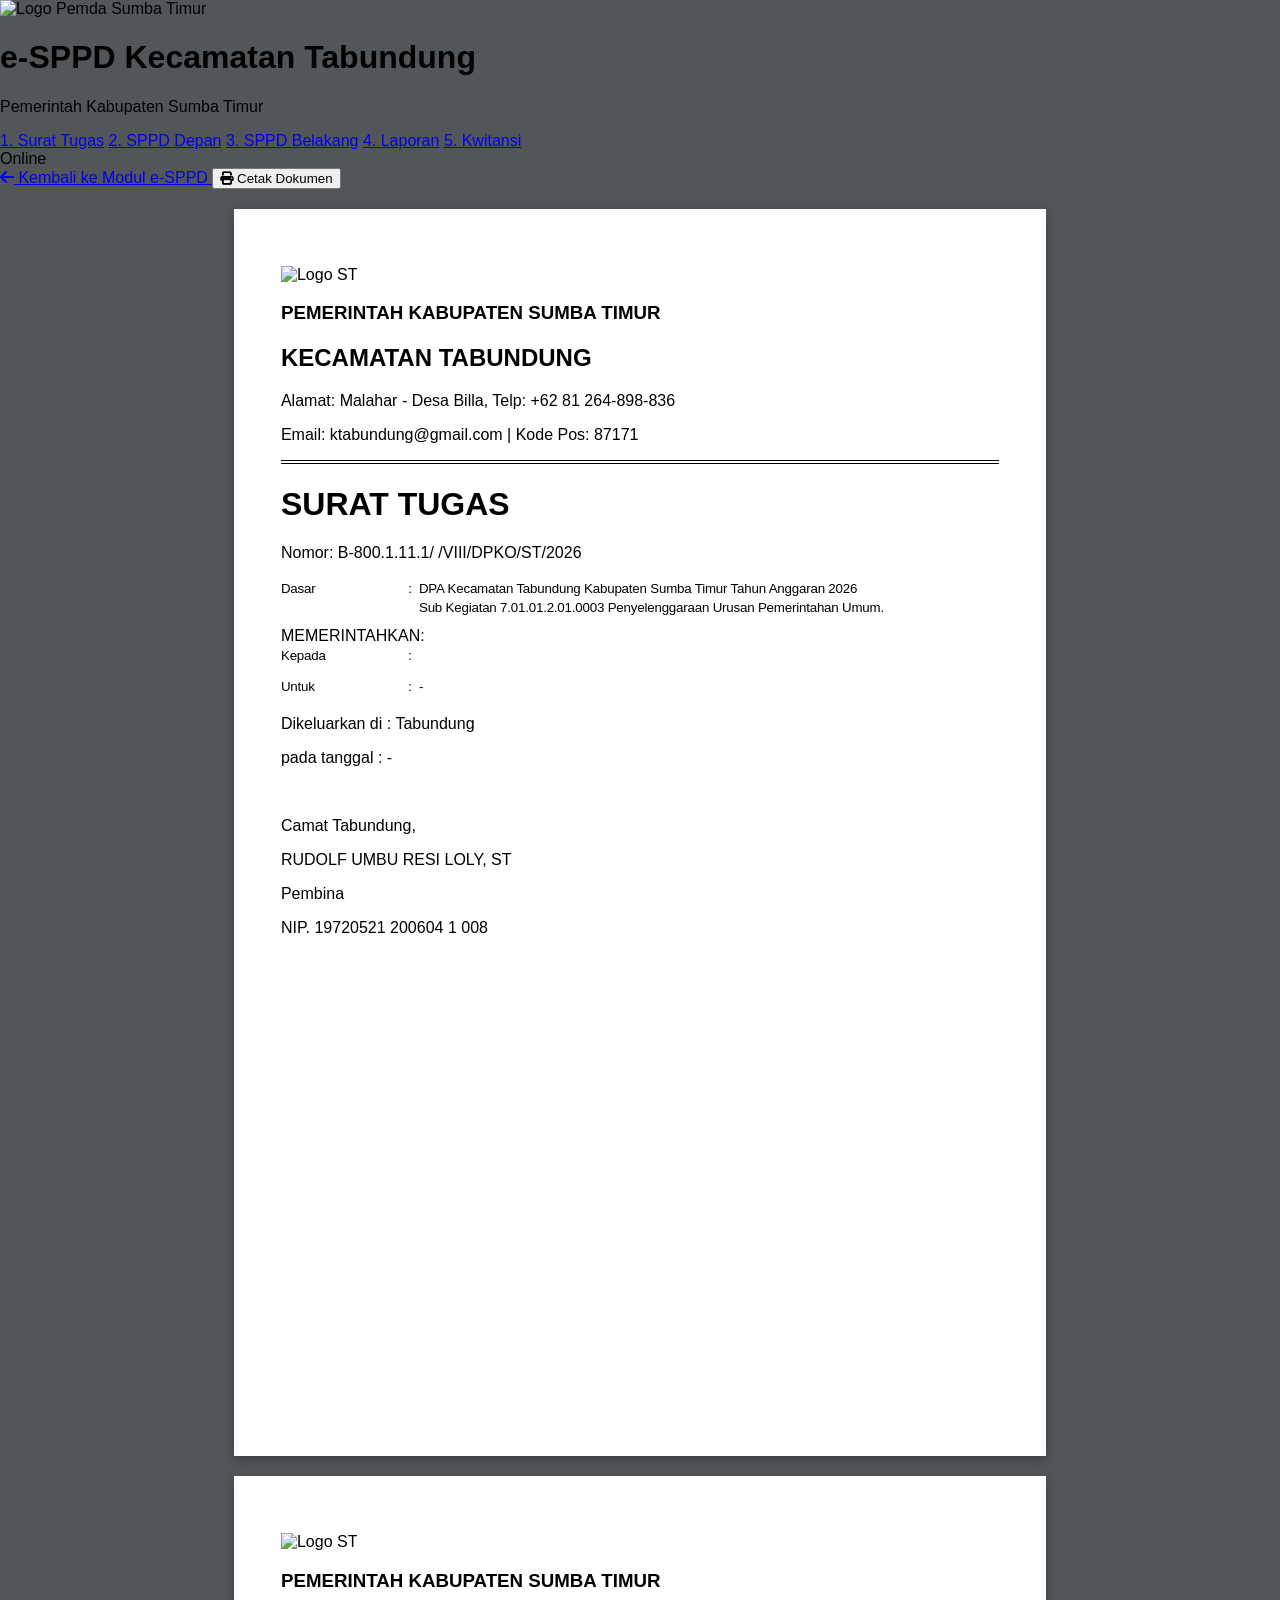
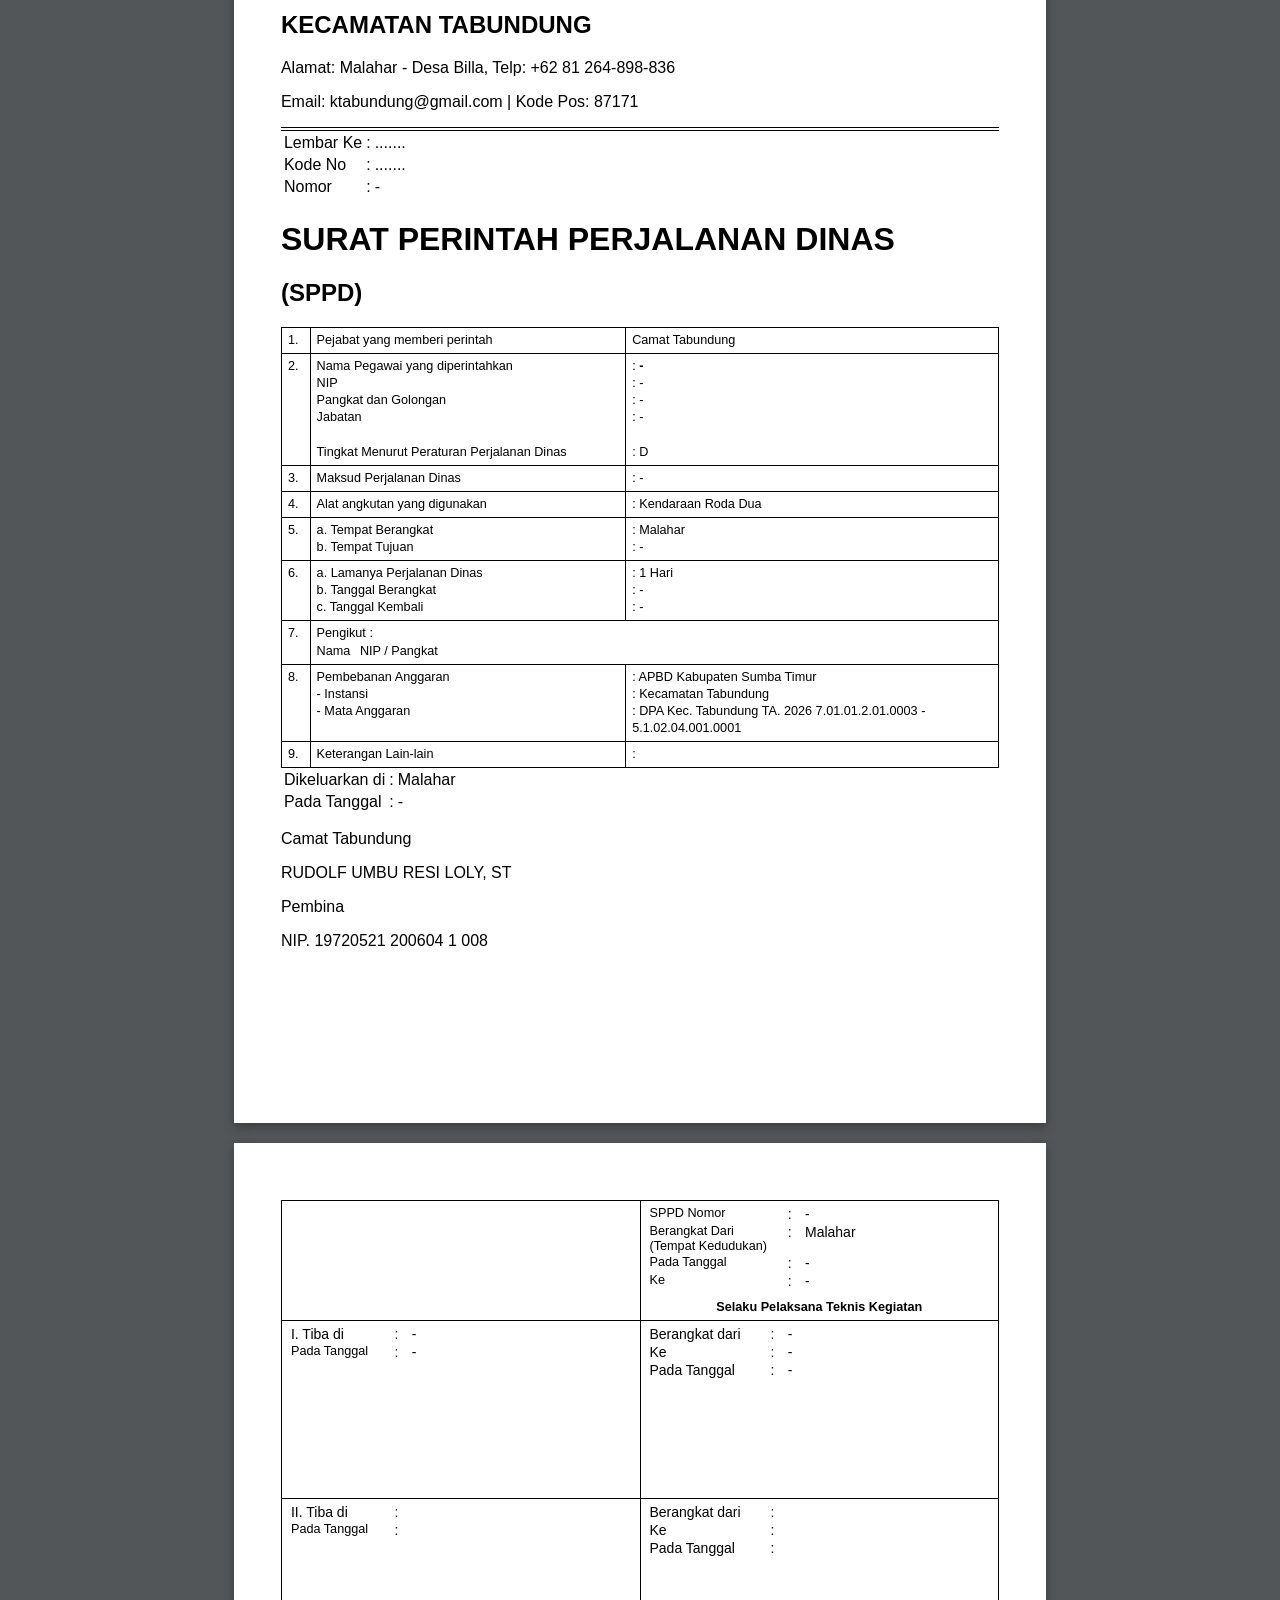
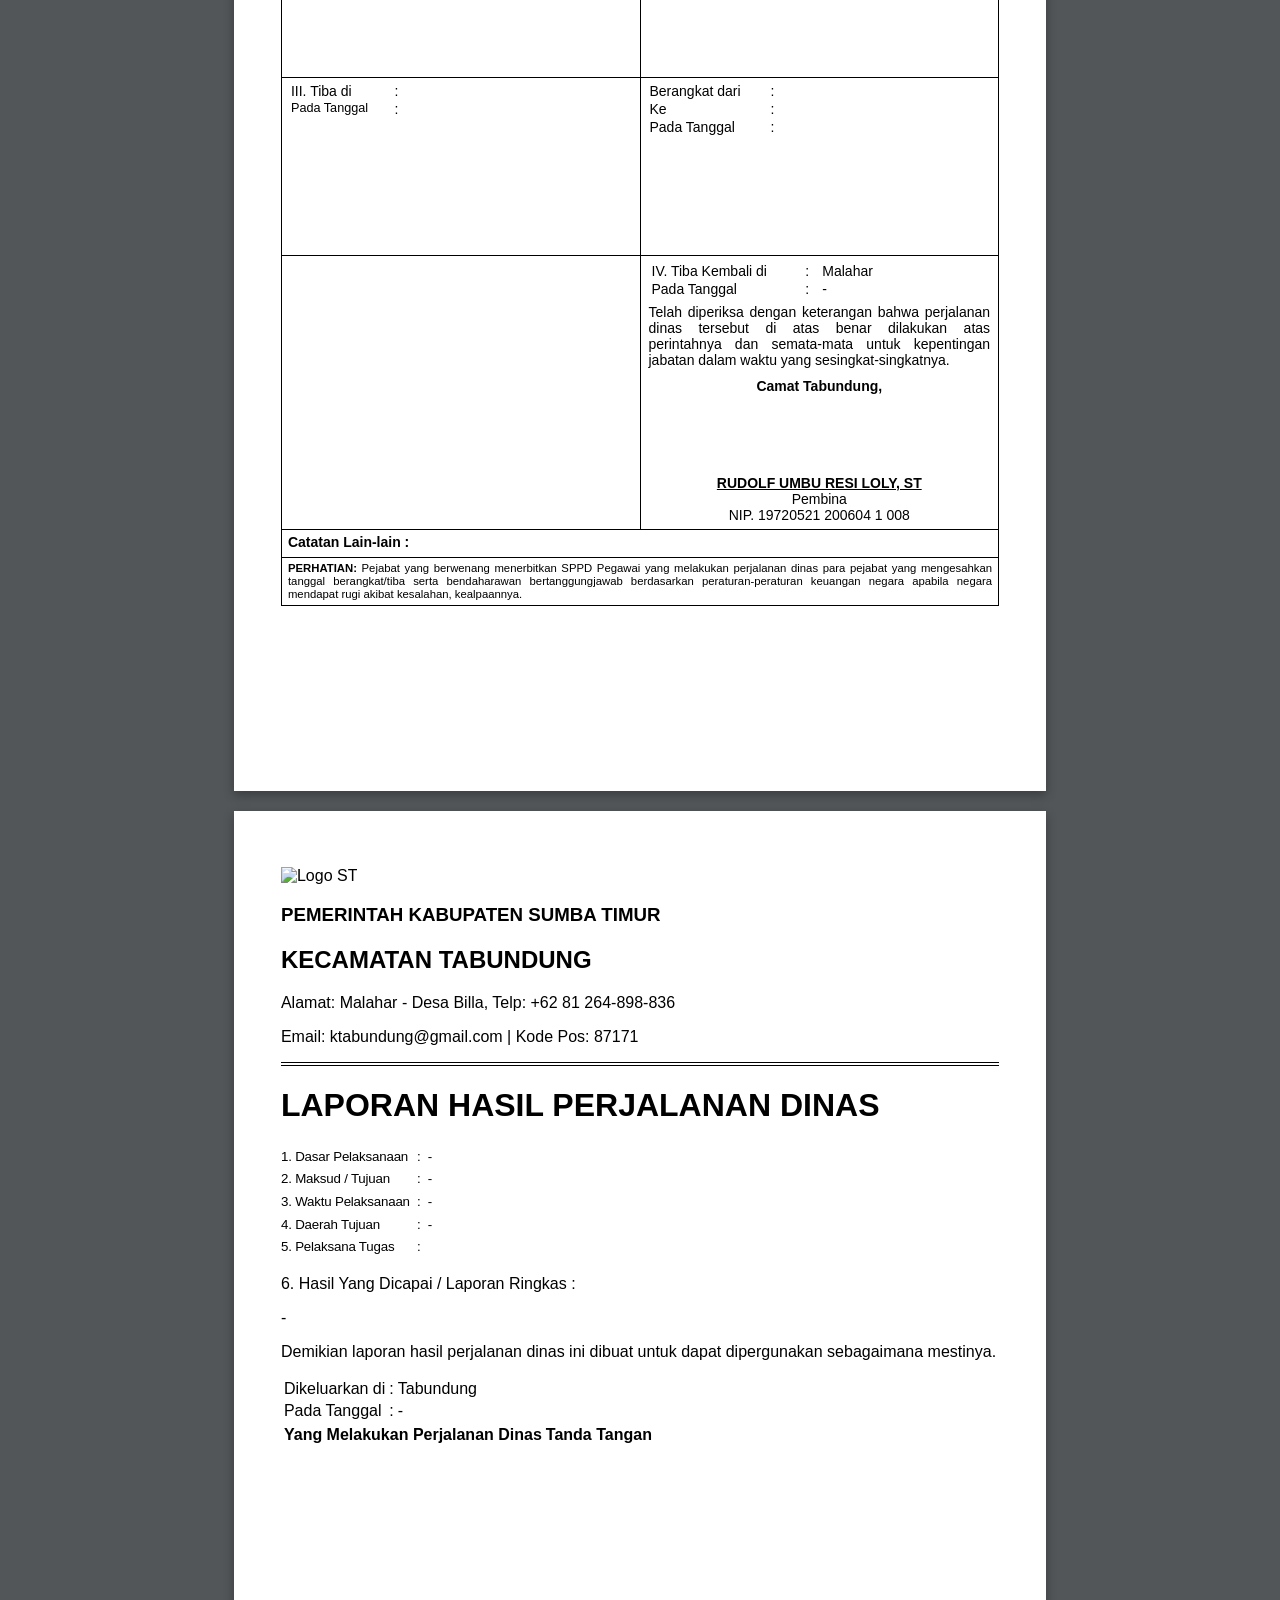
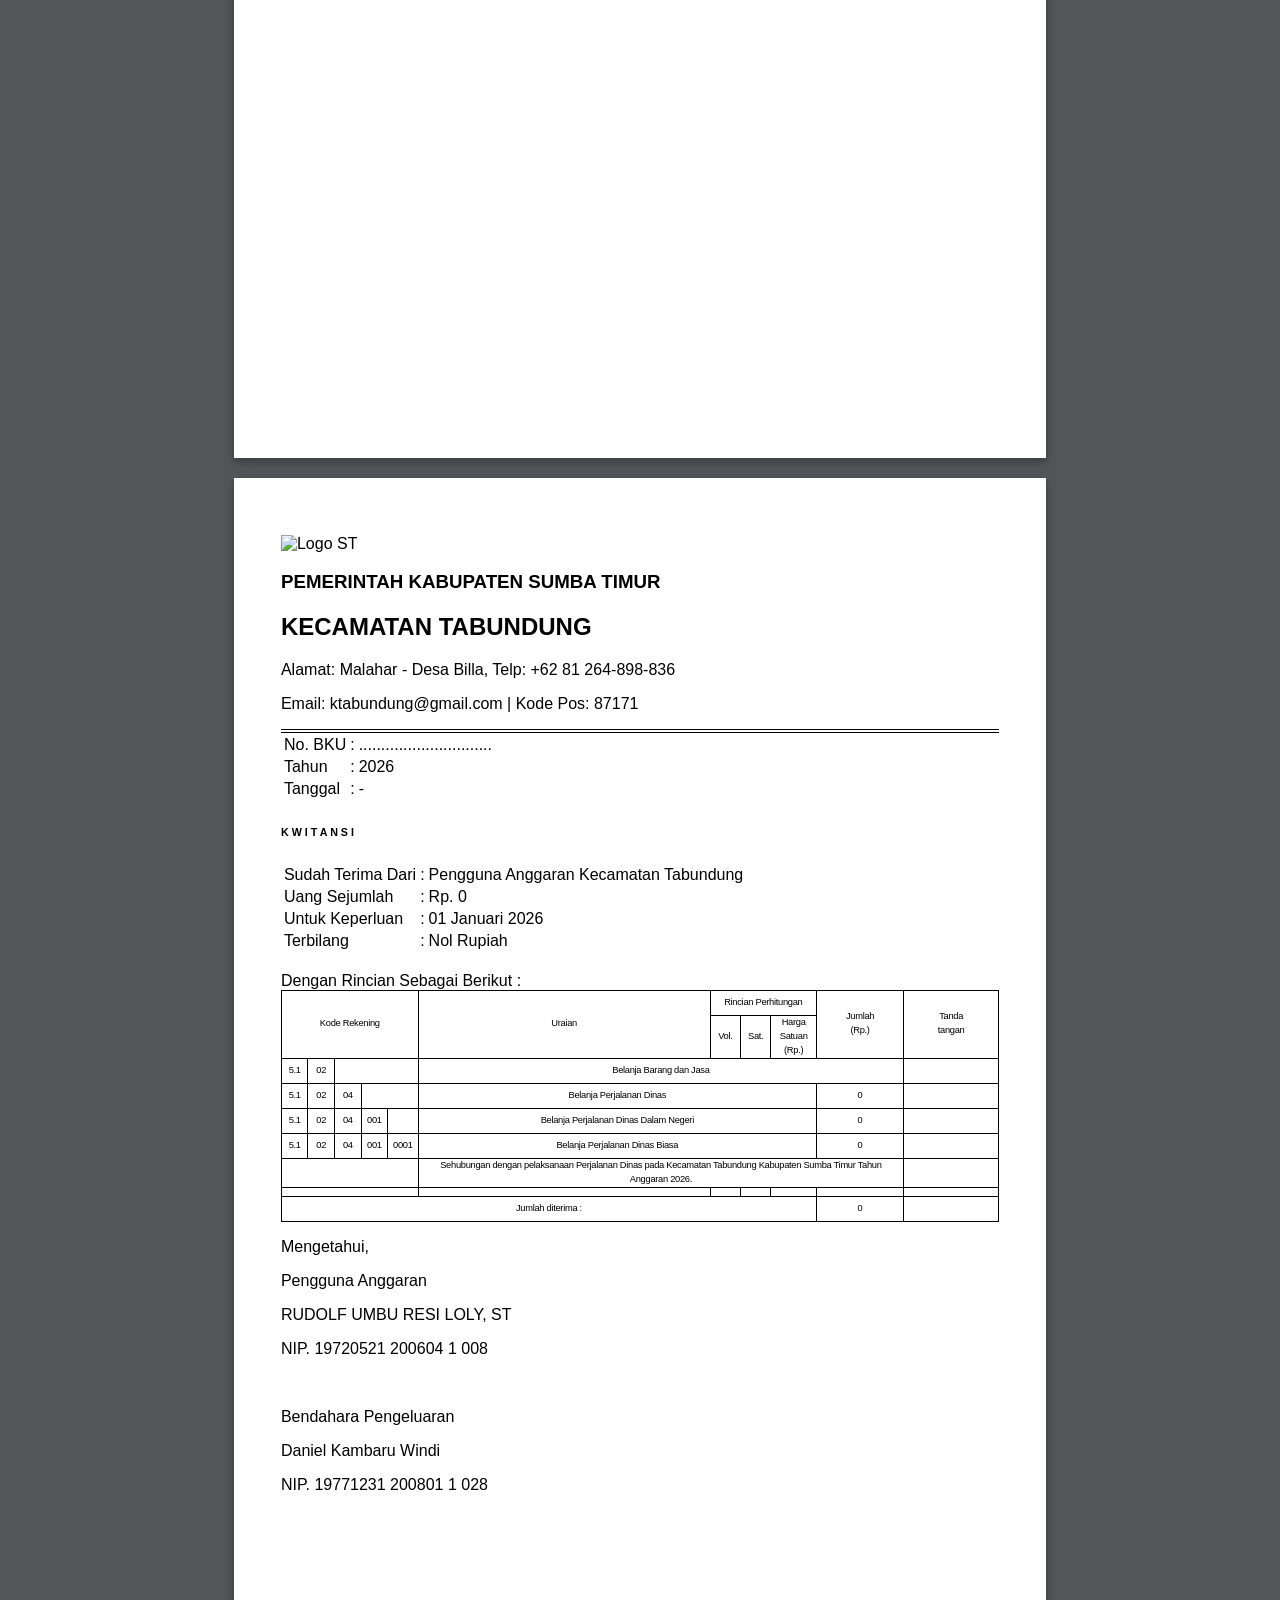
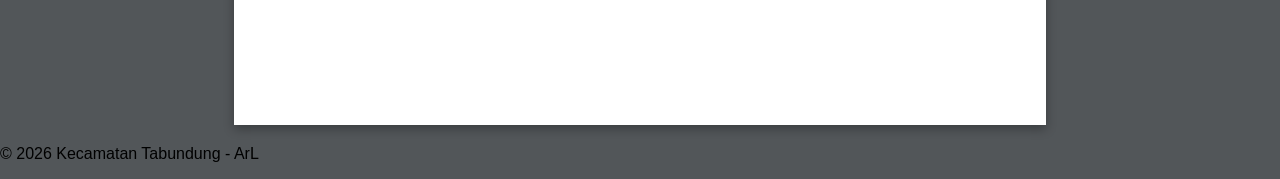
==== cetak.html @ 6a1851ff "Update cetak.html" ====
<!-- 
  ====================================================================================
  Nama Aplikasi : Sistem e - SPPD Terpadu - Kecamatan Tabundung
  Hosting       : GitHub Pages (Murni Single Page Application / SPA)
  Backend / DB  : Supabase REST API & Supabase Storage
  Nama Halaman  : cetak.html (Modul Pratinjau & Cetak Dokumen Terpadu)
  Fungsi Halaman: Menampilkan pratinjau dan fungsi cetak PDF resmi untuk 6 bagian 
                  dokumen (Surat Tugas, SPPD Depan, SPPD Belakang Isi, SPPD Belakang Kosong, 
                  Laporan Perjalanan Dinas, dan Kwitansi Rincian Biaya).
  ====================================================================================
-->
<!DOCTYPE html>
<html lang="id">
<head>
    <meta charset="UTF-8">
    <meta name="viewport" content="width=device-width, initial-scale=1.0">
    <!-- Poin 1: Title diseragamkan -->
    <title>e - SPPD Terpadu - Kecamatan Tabundung</title>
    
    <link rel="manifest" href="manifest.json">
    <meta name="theme-color" content="#0c4a6e">
    <link rel="apple-touch-icon" href="https://offeebouiohweqlgyccx.supabase.co/storage/v1/object/public/image/logo_st.png">
    <link rel="icon" type="image/png" href="https://offeebouiohweqlgyccx.supabase.co/storage/v1/object/public/image/logo_st.png">

    <!-- CDN Libraries -->
    <script src="https://cdn.tailwindcss.com"></script>
    <link rel="stylesheet" href="https://cdnjs.cloudflare.com/ajax/libs/font-awesome/6.4.0/css/all.min.css">
    <link href="https://fonts.googleapis.com/css2?family=Inter:wght@300;400;500;600;700;800&display=swap" rel="stylesheet">
    <script src="https://cdn.jsdelivr.net/npm/dexie@3.2.4/dist/dexie.min.js"></script>
    <script src="https://cdn.jsdelivr.net/npm/@supabase/supabase-js@2"></script>
    <script>
        tailwind.config = {
            theme: {
                extend: {
                    colors: {
                        gov: {
                            50: '#f0f7ff', 100: '#e0effe', 600: '#0284c7',
                            700: '#0369a1', 800: '#075985', 900: '#0c4a6e',
                        }
                    }
                }
            }
        };
    </script>
    <style>
        /* Pengaturan Halaman Cetak Kertas F4 (215mm x 330mm) */
        @page {
            size: 215mm 330mm portrait;
            margin: 15mm 12.5mm;
        }

        * {
            box-sizing: border-box;
        }
        body {
            font-family: Arial, Helvetica, sans-serif;
            margin: 0;
            padding: 0;
            background-color: #525659;
            color: #000000;
        }

        /* Lembar Kertas di Layar */
        .page {
            width: 215mm;
            min-height: 330mm;
            padding: 15mm 12.5mm;
            margin: 20px auto;
            background: #ffffff;
            box-shadow: 0 4px 10px rgba(0,0,0,0.3);
            page-break-after: always;
            break-after: page;
        }
        
        /* Border Kop Ganda */
        .border-kop-double {
            border-bottom: 4px double #000;
        }

        /* Format Typography Surat Tugas & Laporan */
        table.content-table {
            width: 100%;
            border-collapse: collapse;
            margin-bottom: 8px;
            font-size: 10pt;
            line-height: 1.4;
        }

        table.content-table td {
            vertical-align: top;
            padding: 2px 0;
            letter-spacing: -0.2px;
        }

        .col-label {
            width: 120px;
            white-space: nowrap;
        }

        .col-colon {
            width: 18px;
            text-align: center;
        }

        .sub-label {
            width: 135px;
        }

        .pegawai-num {
            width: 22px;
            vertical-align: top;
        }

        .pegawai-item {
            margin-bottom: 6px;
        }

        /* Format Tabel SPPD Depan */
        .table-sppd-depan {
            width: 100%;
            border-collapse: collapse;
            font-size: 9.5pt;
            line-height: 1.35;
            margin-top: 10px;
        }

        .table-sppd-depan td {
            border: 1px solid #000000;
            padding: 4px 6px;
            vertical-align: top;
        }

        /* Format Tabel SPPD Belakang (Isi & Kosong) */
        .sppd-bisi-container {
            font-size: 10.5pt;
            line-height: 1.15;
            color: #000;
        }

        .sppd-bisi-table {
            width: 100%;
            border-collapse: collapse;
            margin-bottom: 0px;
        }

        .sppd-bisi-table td, .sppd-bisi-table th {
            border: 1px solid #000;
            padding: 4px 6px;
            vertical-align: top;
        }

        .sppd-bisi-col-half {
            width: 50%;
        }

        .sppd-bisi-inner-table {
            width: 100%;
            border-collapse: collapse;
        }

        .sppd-bisi-inner-table td {
            border: none;
            padding: 1px 3px;
            vertical-align: top;
        }

        .sppd-bisi-catatan-box {
            min-height: 55px;
        }

        .sppd-bisi-route-signature-box {
            margin-top: 25px;
            text-align: center;
            line-height: 1.15;
            width: 100%;
            display: flex;
            flex-direction: column;
            justify-content: flex-end;
            min-height: 90px;
        }

        .sppd-bisi-route-signature-name {
            font-weight: bold;
            font-size: 9.5pt;
            width: 100%;
        }

        .sppd-bisi-signature-sec {
            margin-top: 10px;
            width: 100%;
            text-align: center;
            line-height: 1.15;
        }

        .sppd-bisi-signature-title {
            font-weight: bold;
            margin-bottom: 80px;
        }

        .sppd-bisi-signature-name {
            font-weight: bold;
            text-decoration: underline;
        }

        .sppd-bisi-perhatian-cell {
            padding: 6px 8px;
            font-size: 8.5pt;
            text-align: justify;
            line-height: 1.15;
        }

        .sppd-bisi-perhatian-title {
            font-weight: bold;
        }

        /* Format Tabel Presisi Kwitansi */
        .table-f4 {
            width: 190mm !important;
            max-width: 190mm !important;
            min-width: 190mm !important;
            font-size: 7pt;
            margin: 0 auto;
            border-collapse: collapse;
            table-layout: fixed;
        }

        .table-f4 td {
            border: 1px solid #000000;
            padding: 0 2px;
            font-size: 7pt;
            text-align: center;
            vertical-align: middle;
            word-wrap: break-word;
            overflow: hidden;
            letter-spacing: -0.3px;
            height: 25px !important;
            max-height: 25px !important;
            line-height: 1.5 !important;
        }

        .table-f4 tr.row-dynamic td {
            height: auto !important;
            max-height: none !important;
            padding-top: 4px;
            padding-bottom: 4px;
        }

        .spaced-dots {
            background-image: linear-gradient(to right, black 20%, rgba(255, 255, 255, 0) 0%);
            background-position: bottom;
            background-size: 6px 1px;
            background-repeat: repeat-x;
        }

        .w-7 { width: 7px !important; }
        .w-8 { width: 8px !important; }
        .w-10 { width: 10px !important; }
        .w-12 { width: 12px !important; }
        .w-15 { width: 15px !important; }
        .w-20 { width: 10px !important; }
        .w-23 { width: 23px !important; }
        .w-25 { width: 25px !important; }
        .w-30 { width: 30px !important; }
        .w-40 { width: 40px !important; }
        .w-50 { width: 50px !important; }
        .w-55 { width: 55px !important; }
        .w-60 { width: 60px !important; }
        .w-77 { width: 77px !important; }
        .w-80 { width: 80px !important; }

        @media print {
            body { background: none; }
            .no-print { display: none !important; }
            .page {
                width: 100%;
                min-height: auto;
                margin: 0;
                padding: 0;
                box-shadow: none;
            }
            .table-f4 th {
                background-color: #eee !important;
                -webkit-print-color-adjust: exact;
            }
        }
    </style>
</head>
<body class="bg-slate-700 text-slate-900 min-h-screen">

    <!-- HEADER / NAVIGATION BAR -->
    <header class="no-print bg-gov-900 text-white shadow-md sticky top-0 z-50">
        <div class="max-w-7xl mx-auto px-4 sm:px-6 lg:px-8">
            <div class="flex flex-col md:flex-row items-center justify-between py-2 md:h-16 gap-2">
                <div class="flex items-center space-x-3 shrink-0">
                    <img src="https://offeebouiohweqlgyccx.supabase.co/storage/v1/object/public/image/logo_st.png" 
                         alt="Logo Pemda Sumba Timur" class="h-10 w-auto object-contain">
                    <div>
                        <h1 class="font-bold text-base sm:text-lg leading-tight">e-SPPD Kecamatan Tabundung</h1>
                        <p class="text-xs text-gov-100">Pemerintah Kabupaten Sumba Timur</p>
                    </div>
                </div>

                <div class="flex flex-wrap items-center justify-center gap-1.5 text-xs">
                    <a href="#bagian-1" class="px-2.5 py-1 bg-gov-700 hover:bg-gov-600 rounded font-medium transition text-white">1. Surat Tugas</a>
                    <a href="#bagian-2" class="px-2.5 py-1 bg-gov-700 hover:bg-gov-600 rounded font-medium transition text-white">2. SPPD Depan</a>
                    <a href="#bagian-3" class="px-2.5 py-1 bg-gov-700 hover:bg-gov-600 rounded font-medium transition text-white">3. SPPD Belakang</a>
					<a href="#bagian-4" class="px-2.5 py-1 bg-gov-700 hover:bg-gov-600 rounded font-medium transition text-white">4. Laporan</a>
					<a href="#bagian-5" class="px-2.5 py-1 bg-gov-700 hover:bg-gov-600 rounded font-medium transition text-white">5. Kwitansi</a>
                </div>

                <div class="flex items-center space-x-2 shrink-0">
                    <div id="networkBadge" class="px-2.5 py-1 rounded-full text-[11px] font-semibold flex items-center gap-1.5 shadow-sm"></div>
					
					<a href="sppd.html" class="bg-amber-600 hover:bg-amber-500 text-white px-3 py-1.5 rounded-lg text-xs font-semibold transition flex items-center gap-1.5 shadow-sm border border-amber-500">
                        <i class="fa-solid fa-arrow-left"></i> Kembali ke Modul e-SPPD
                    </a>
                    <button type="button" onclick="window.print()" class="bg-emerald-600 hover:bg-emerald-500 text-white px-3 py-1.5 rounded-lg text-xs font-bold transition flex items-center gap-1.5 shadow-sm cursor-pointer">
                        <i class="fa-solid fa-print"></i> Cetak Dokumen
                    </button>
                </div>
            </div>
        </div>
    </header>

    <!-- BAGIAN 1: SURAT TUGAS -->
    <div id="bagian-1" class="page">
        <div class="flex items-center justify-between border-kop-double pb-2 mb-4">
            <img src="https://offeebouiohweqlgyccx.supabase.co/storage/v1/object/public/image/logo_st.png" alt="Logo ST" class="h-20 w-auto object-contain">
            <div class="text-center flex-1 px-2">
                <h3 class="text-base font-bold uppercase tracking-wider">PEMERINTAH KABUPATEN SUMBA TIMUR</h3>
                <h2 class="text-lg font-extrabold uppercase tracking-wide">KECAMATAN TABUNDUNG</h2>
                <p class="text-xs italic">Alamat: Malahar - Desa Billa, Telp: +62 81 264-898-836</p>
                <p class="text-xs italic">Email: ktabundung@gmail.com | Kode Pos: 87171</p>
            </div>
        </div>

        <div class="text-center my-4">
            <h1 class="text-base font-bold underline uppercase tracking-wide">SURAT TUGAS</h1>
            <p class="text-xs mt-1">Nomor: <span id="st-noSuratTugas">B-800.1.11.1/ /VIII/DPKO/ST/2026</span></p>
        </div>

        <table class="content-table">
            <tr>
                <td class="col-label">Dasar</td>
                <td class="col-colon">:</td>
                <td class="text-justify" id="st-dasar">
                    DPA Kecamatan Tabundung Kabupaten Sumba Timur Tahun Anggaran 2026<br>
                    Sub Kegiatan <span id="st-kodeSK">7.01.01.2.01.0003</span> <span id="st-namaSK">Penyelenggaraan Urusan Pemerintahan Umum</span>.
                </td>
            </tr>
        </table>

        <div class="text-center font-bold tracking-widest my-3 uppercase text-xs">
            MEMERINTAHKAN:
        </div>

        <table class="content-table">
            <tr>
                <td class="col-label">Kepada</td>
                <td class="col-colon">:</td>
                <td id="st-container-pegawai"></td>
            </tr>
        </table>

        <table class="content-table">
            <tr>
                <td class="col-label">Untuk</td>
                <td class="col-colon">:</td>
                <td class="text-justify" id="st-maksudPerdin">-</td>
            </tr>
        </table>

        <div class="flex justify-end mt-6">
            <div class="w-64 text-left text-xs leading-normal">
                <p>Dikeluarkan di : <span id="st-tempatDikeluarkan">Tabundung</span></p>
                <p>pada tanggal : <span id="st-tglDikeluarkan">-</span></p>
                <br>
                <p class="font-bold" id="st-ttd-jabatan">Camat Tabundung,</p>
                <div class="h-16"></div>
                <p class="font-bold underline uppercase" id="st-ttd-nama">RUDOLF UMBU RESI LOLY, ST</p>
                <p id="st-ttd-pangkat">Pembina</p>
                <p>NIP. <span id="st-ttd-nip">19720521 200604 1 008</span></p>
            </div>
        </div>
    </div>

    <!-- BAGIAN 2: SPPD DEPAN -->
    <div id="bagian-2" class="page">
        <div class="flex items-center justify-between border-kop-double pb-2 mb-3">
            <img src="https://offeebouiohweqlgyccx.supabase.co/storage/v1/object/public/image/logo_st.png" alt="Logo ST" class="h-20 w-auto object-contain">
            <div class="text-center flex-1 px-2">
                <h3 class="text-base font-bold uppercase tracking-wider">PEMERINTAH KABUPATEN SUMBA TIMUR</h3>
                <h2 class="text-lg font-extrabold uppercase tracking-wide">KECAMATAN TABUNDUNG</h2>
                <p class="text-xs italic">Alamat: Malahar - Desa Billa, Telp: +62 81 264-898-836</p>
                <p class="text-xs italic">Email: ktabundung@gmail.com | Kode Pos: 87171</p>
            </div>
        </div>

        <div class="flex justify-end text-xs mb-2">
            <table class="text-xs">
                <tr><td class="pr-2">Lembar Ke</td><td>:</td><td class="pl-1">.......</td></tr>
                <tr><td class="pr-2">Kode No</td><td>:</td><td class="pl-1">.......</td></tr>
                <tr><td class="pr-2">Nomor</td><td>:</td><td class="pl-1" id="sppd-noSPPD">-</td></tr>
            </table>
        </div>

        <div class="text-center my-3">
            <h1 class="text-base font-bold uppercase tracking-wide">SURAT PERINTAH PERJALANAN DINAS</h1>
            <h2 class="text-base font-bold uppercase tracking-wide">(SPPD)</h2>
        </div>

        <table class="table-sppd-depan">
            <colgroup>
                <col style="width: 4%;">
                <col style="width: 44%;">
                <col style="width: 52%;">
            </colgroup>
            <tbody>
                <tr>
                    <td class="text-center font-bold">1.</td>
                    <td>Pejabat yang memberi perintah</td>
                    <td id="sppd-pejabatPemberi">Camat Tabundung</td>
                </tr>
                <tr>
                    <td class="text-center font-bold">2.</td>
                    <td>
                        Nama Pegawai yang diperintahkan<br>
                        NIP<br>
                        Pangkat dan Golongan<br>
                        Jabatan<br><br>
                        Tingkat Menurut Peraturan Perjalanan Dinas
                    </td>
                    <td>
                        : <strong id="sppd-namaPelaksana" class="uppercase">-</strong><br>
                        : <span id="sppd-nipPelaksana">-</span><br>
                        : <span id="sppd-pangkatPelaksana">-</span><br>
                        : <span id="sppd-jabatanPelaksana">-</span><br><br>
                        : <span id="sppd-tingkatan">D</span>
                    </td>
                </tr>
                <tr>
                    <td class="text-center font-bold">3.</td>
                    <td>Maksud Perjalanan Dinas</td>
                    <td class="text-justify">
                        <div class="flex items-start">
                            <span class="shrink-0 mr-1.5">:</span>
                            <span id="sppd-maksudPerdin">-</span>
                        </div>
                    </td>
                </tr>
                <tr>
                    <td class="text-center font-bold">4.</td>
                    <td>Alat angkutan yang digunakan</td>
                    <td>: <span id="sppd-alatAngkut">Kendaraan Roda Dua</span></td>
                </tr>
                <tr>
                    <td class="text-center font-bold">5.</td>
                    <td>
                        a. Tempat Berangkat<br>
                        b. Tempat Tujuan
                    </td>
                    <td>
                        : <span id="sppd-tempatBerangkat">Malahar</span><br>
                        : <span id="sppd-tempatTujuan">-</span>
                    </td>
                </tr>
                <tr>
                    <td class="text-center font-bold">6.</td>
                    <td>
                        a. Lamanya Perjalanan Dinas<br>
                        b. Tanggal Berangkat<br>
                        c. Tanggal Kembali
                    </td>
                    <td>
                        : <span id="sppd-lamaHari">1</span> Hari<br>
                        : <span id="sppd-tglMulai">-</span><br>
                        : <span id="sppd-tglKembali">-</span>
                    </td>
                </tr>
                <tr>
                    <td class="text-center font-bold">7.</td>
                    <td colspan="2">
                        <div class="mb-1 font-bold">Pengikut :</div>
                        <div class="flex font-bold text-xs mb-1 border-b pb-0.5">
					    <span style="width: 45.8%;">Nama</span>
					    <span style="width: 54.2%; padding-left: 6px;">NIP / Pangkat</span>
						</div>
                        <div id="sppd-container-pengikut" class="space-y-1 text-xs"></div>
                    </td>
                </tr>
                <tr>
                    <td class="text-center font-bold">8.</td>
                    <td>
                        Pembebanan Anggaran<br>
                        - Instansi<br>
                        - Mata Anggaran
                    </td>
                    <td class="text-justify">
                        : APBD Kabupaten Sumba Timur<br>: Kecamatan Tabundung<br>
                        <div class="flex items-start">
                            <span class="shrink-0 mr-1.5">:</span>
                            <span>DPA Kec. Tabundung TA. 2026 <span id="sppd-kodeSK">7.01.01.2.01.0003</span> - 5.1.02.04.001.0001</span>
                        </div>
                    </td>
                </tr>
                <tr>
                    <td class="text-center font-bold">9.</td>
                    <td>Keterangan Lain-lain</td>
                    <td>:</td>
                </tr>
            </tbody>
        </table>

        <div class="flex justify-end mt-5">
            <div class="w-72 text-left text-xs leading-normal">
                <table class="text-xs mb-2">
                    <tr><td class="pr-2">Dikeluarkan di</td><td>:</td><td class="pl-1" id="sppd-ttd-tempat">Malahar</td></tr>
                    <tr><td class="pr-2">Pada Tanggal</td><td>:</td><td class="pl-1" id="sppd-ttd-tgl">-</td></tr>
                </table>
                <p class="font-bold" id="sppd-ttd-jabatan">Camat Tabundung</p>
                <div class="h-16"></div>
                <p class="font-bold underline uppercase" id="sppd-ttd-nama">RUDOLF UMBU RESI LOLY, ST</p>
                <p id="sppd-ttd-pangkat">Pembina</p>
                <p>NIP. <span id="sppd-ttd-nip">19720521 200604 1 008</span></p>
            </div>
        </div>
    </div>

    <!-- BAGIAN 3: SPPD BELAKANG ISI (UTUH 7 BARIS UTAMA) -->
    <div id="bagian-3" class="page sppd-bisi-container">
        <table class="sppd-bisi-table">
            <!-- BARIS 1: HEADER SPPD -->
            <tr>
                <td class="sppd-bisi-col-half"></td>
                <td class="sppd-bisi-col-half">
                    <table class="sppd-bisi-inner-table">
                        <tr>
                            <td style="width: 40%; font-size: 9.5pt;">SPPD Nomor</td>
                            <td style="width: 5%;">:</td>
                            <td style="width: 55%;"><span id="bisi_noSPPD">-</span></td>
                        </tr>
                        <tr>
                            <td style="font-size: 9.5pt;">Berangkat Dari<br><span>(Tempat Kedudukan)</span></td>
                            <td>:</td>
                            <td><span id="bisi_tempatBerangkat">Malahar</span></td>
                        </tr>
                        <tr>
                            <td style="font-size: 9.5pt;">Pada Tanggal</td>
                            <td>:</td>
                            <td><span id="bisi_tglMulai">-</span></td>
                        </tr>
                        <tr>
                            <td style="font-size: 9.5pt;">Ke</td>
                            <td>:</td>
                            <td><span id="bisi_tempatTujuan">-</span></td>
                        </tr>
                        <tr>
                            <td colspan="3" style="font-size: 9.5pt; font-weight: bold; padding-top: 10px; text-align: center;">Selaku Pelaksana Teknis Kegiatan</td>
                        </tr>
                    </table>
                </td>
            </tr>

            <!-- BARIS 2: RUTE I (UTAMA) -->
            <tr>
                <td class="sppd-bisi-col-half">
                    <table class="sppd-bisi-inner-table">
                        <tr><td style="width: 30%;">I. Tiba di</td><td style="width: 5%;">:</td><td style="width: 65%;"><span id="bisi_rute1_tibaDi">-</span></td></tr>
                        <tr><td style="font-size: 9.5pt;">Pada Tanggal</td><td>:</td><td><span id="bisi_rute1_tglTiba">-</span></td></tr>
						<tr><td colspan="3"> </td></tr> <!-- Baris penyeimbang -->
                    </table>
                    <div class="sppd-bisi-route-signature-box">
                        <div class="sppd-bisi-route-signature-name">
                             <span id="bisi_rute1_ttd_nama1"></span> 
                        </div>
                    </div>
                </td>
                <td class="sppd-bisi-col-half">
                    <table class="sppd-bisi-inner-table">
                        <tr><td style="width: 35%;">Berangkat dari</td><td style="width: 5%;">:</td><td style="width: 60%;"><span id="bisi_rute1_berangkatDari">-</span></td></tr>
                        <tr><td>Ke</td><td>:</td><td><span id="bisi_rute1_ke">-</span></td></tr>
                        <tr><td>Pada Tanggal</td><td>:</td><td><span id="bisi_rute1_tglBerangkat">-</span></td></tr>
                    </table>
                    <div class="sppd-bisi-route-signature-box">
                        <div class="sppd-bisi-route-signature-name">
                             <span id="bisi_rute1_ttd_nama2"></span> 
                        </div>
                    </div>
                </td>
            </tr>

            <!-- BARIS 3: RUTE II (OPSIONAL - DATA TEKS DINAMIS) -->
            <tr>
                <td class="sppd-bisi-col-half">
                    <table class="sppd-bisi-inner-table">
                        <tr><td style="width: 30%;">II. Tiba di</td><td style="width: 5%;">:</td><td style="width: 65%;"><span id="bisi_rute2_tibaDi"></span></td></tr>
                        <tr><td style="font-size: 9.5pt;">Pada Tanggal</td><td>:</td><td><span id="bisi_rute2_tglTiba"></span></td></tr>
						<tr><td colspan="3"> </td></tr> <!-- Baris penyeimbang -->
                    </table>
                    <div class="sppd-bisi-route-signature-box">
                        <div class="sppd-bisi-route-signature-name">
                             <span id="bisi_rute2_ttd_nama1"></span> 
                        </div>
                    </div>
                </td>
                <td class="sppd-bisi-col-half">
                    <table class="sppd-bisi-inner-table">
                        <tr><td style="width: 35%;">Berangkat dari</td><td style="width: 5%;">:</td><td style="width: 60%;"><span id="bisi_rute2_berangkatDari"></span></td></tr>
                        <tr><td>Ke</td><td>:</td><td><span id="bisi_rute2_ke"></span></td></tr>
                        <tr><td>Pada Tanggal</td><td>:</td><td><span id="bisi_rute2_tglBerangkat"></span></td></tr>
                    </table>
                    <div class="sppd-bisi-route-signature-box">
                        <div class="sppd-bisi-route-signature-name">
                             <span id="bisi_rute2_ttd_nama2"></span> 
                        </div>
                    </div>
                </td>
            </tr>

            <!-- BARIS 4: RUTE III (OPSIONAL - DATA TEKS DINAMIS) -->
            <tr>
                <td class="sppd-bisi-col-half">
                    <table class="sppd-bisi-inner-table">
                        <tr><td style="width: 30%;">III. Tiba di</td><td style="width: 5%;">:</td><td style="width: 65%;"><span id="bisi_rute3_tibaDi"></span></td></tr>
                        <tr><td style="font-size: 9.5pt;">Pada Tanggal</td><td>:</td><td><span id="bisi_rute3_tglTiba"></span></td></tr>
						<tr><td colspan="3"> </td></tr> <!-- Baris penyeimbang -->
                    </table>
                    <div class="sppd-bisi-route-signature-box">
                        <div class="sppd-bisi-route-signature-name">
                             <span id="bisi_rute3_ttd_nama1"></span> 
                        </div>
                    </div>
                </td>
                <td class="sppd-bisi-col-half">
                    <table class="sppd-bisi-inner-table">
                        <tr><td style="width: 35%;">Berangkat dari</td><td style="width: 5%;">:</td><td style="width: 60%;"><span id="bisi_rute3_berangkatDari"></span></td></tr>
                        <tr><td>Ke</td><td>:</td><td><span id="bisi_rute3_ke"></span></td></tr>
                        <tr><td>Pada Tanggal</td><td>:</td><td><span id="bisi_rute3_tglBerangkat"></span></td></tr>
                    </table>
                    <div class="sppd-bisi-route-signature-box">
                        <div class="sppd-bisi-route-signature-name">
                             <span id="bisi_rute3_ttd_nama2"></span> 
                        </div>
                    </div>
                </td>
            </tr>

            <!-- BARIS 5: PENGESAHAN KEMBALI IV -->
            <tr>
                <td class="sppd-bisi-col-half"></td>
                <td class="sppd-bisi-col-half" style="padding: 6px 8px;">
                    <table class="sppd-bisi-inner-table">
                        <tr><td style="width: 45%;">IV. Tiba Kembali di</td><td style="width: 5%;">:</td><td style="width: 50%;"><span id="bisi_tibaKembaliDi">Malahar</span></td></tr>
                        <tr><td>Pada Tanggal</td><td>:</td><td><span id="bisi_tglKembali">-</span></td></tr>
                    </table>
                    <p style="margin-top: 6px; margin-bottom: 6px; text-align: justify;">
                        Telah diperiksa dengan keterangan bahwa perjalanan dinas tersebut di atas benar dilakukan atas perintahnya dan semata-mata untuk kepentingan jabatan dalam waktu yang sesingkat-singkatnya.
                    </p>
                    <div class="sppd-bisi-signature-sec">
                        <div class="sppd-bisi-signature-title">
                            <span id="bisi_pengesahan_jabatan">Camat Tabundung,</span>
                        </div>
                        <div><span class="sppd-bisi-signature-name" id="bisi_pengesahan_nama">RUDOLF UMBU RESI LOLY, ST</span></div>
                        <div><span id="bisi_pengesahan_pangkat">Pembina</span><br>NIP. <span id="bisi_pengesahan_nip">19720521 200604 1 008</span></div>
                    </div>
                </td>
            </tr>

            <!-- BARIS 6: CATATAN LAIN-LAIN -->
            <tr>
                <td colspan="2" class="sppd-bisi-catatan-box">
                    <span style="font-weight: bold;">Catatan Lain-lain :</span>
                    <div id="bisi_catatanLain" style="font-size: 9pt; padding-top: 3px;"></div>
                </td>
            </tr>

            <!-- BARIS 7: PERHATIAN -->
            <tr>
                <td colspan="2" class="sppd-bisi-perhatian-cell">
                    <span class="sppd-bisi-perhatian-title">PERHATIAN:</span> Pejabat yang berwenang menerbitkan SPPD Pegawai yang melakukan perjalanan dinas para pejabat yang mengesahkan tanggal berangkat/tiba serta bendaharawan bertanggungjawab berdasarkan peraturan-peraturan keuangan negara apabila negara mendapat rugi akibat kesalahan, kealpaannya.
                </td>
            </tr>
        </table>
    </div>

    <!-- BAGIAN 5: LAPORAN HASIL PERJALANAN DINAS -->
    <div id="bagian-4" class="page">
        <div class="flex items-center justify-between border-kop-double pb-2 mb-4">
            <img src="https://offeebouiohweqlgyccx.supabase.co/storage/v1/object/public/image/logo_st.png" alt="Logo ST" class="h-20 w-auto object-contain">
            <div class="text-center flex-1 px-2">
                <h3 class="text-base font-bold uppercase tracking-wider">PEMERINTAH KABUPATEN SUMBA TIMUR</h3>
                <h2 class="text-lg font-extrabold uppercase tracking-wide">KECAMATAN TABUNDUNG</h2>
                <p class="text-xs italic">Alamat: Malahar - Desa Billa, Telp: +62 81 264-898-836</p>
                <p class="text-xs italic">Email: ktabundung@gmail.com | Kode Pos: 87171</p>
            </div>
        </div>

        <div class="text-center my-4">
            <h1 class="text-base font-bold underline uppercase tracking-wide">LAPORAN HASIL PERJALANAN DINAS</h1>
        </div>

        <table class="content-table mb-4">
            <tr>
                <td class="col-label pb-4 pt-1">1. Dasar Pelaksanaan</td>
                <td class="col-colon" pb-4 pt-1">:</td>
                <td id="lap-dasarST" class="pb-4 pt-1">-</td>
            </tr>
            <tr>
                <td class="col-label pb-4 pt-1">2. Maksud / Tujuan</td>
                <td class="col-colon pb-4 pt-1">:</td>
                <td id="lap-maksudPerdin" class="pb-4 pt-1">-</td>
            </tr>
            <tr>
                <td class="col-label pb-4 pt-1">3. Waktu Pelaksanaan</td>
                <td class="col-colon pb-4 pt-1">:</td>
                <td id="lap-waktuPelaksanaan" class="pb-4 pt-1">-</td>
            </tr>
            <tr>
                <td class="col-label pb-4 v">4. Daerah Tujuan</td>
                <td class="col-colon pb-4 pt-1">:</td>
                <td id="lap-daerahTujuan" class="pb-4 pt-1">-</td>
            </tr>
            <tr>
                <td class="col-label pb-4 v">5. Pelaksana Tugas</td>
                <td class="col-colon pb-4 pt-1">:</td>
                <td id="lap-container-pelaksana" class="pb-4pt-1"></td>
            </tr>
        </table>

        <div class="mb-4 text-xs leading-relaxed">
            <p class="font-bold uppercase mb-2">6. Hasil Yang Dicapai / Laporan Ringkas :</p>
            <div id="lap-isiHasil" class="p-3 border border-slate-300 rounded text-justify whitespace-pre-line bg-slate-50/50">
                -
            </div>
        </div>

        <div class="text-xs mb-6">
            <p>Demikian laporan hasil perjalanan dinas ini dibuat untuk dapat dipergunakan sebagaimana mestinya.</p>
        </div>

        <!-- BLOK TANDA TANGAN BARU (RATA KIRI) -->
        <div class="mt-8 text-xs leading-normal">
            <table class="mb-4">
                <tr><td class="pr-2">Dikeluarkan di</td><td>:</td><td class="pl-1" id="lap-ttd-tempat">Tabundung</td></tr>
                <tr><td class="pr-2">Pada Tanggal</td><td>:</td><td class="pl-1" id="lap-ttd-tgl">-</td></tr>
            </table>
            
            <table class="w-full text-xs mt-4">
                <thead>
                    <tr>
                        <th class="text-left font-bold w-[60%] pb-3">Yang Melakukan Perjalanan Dinas</th>
                        <th class="text-left font-bold w-[40%] pb-3 pl-4">Tanda Tangan</th>
                    </tr>
                </thead>
                <tbody id="lap-signature-list">
                    <!-- Data anggota dan kolom tanda tangan digenerate otomatis dari JS -->
                </tbody>
            </table>
        </div>
    </div>

    <!-- BAGIAN 6: KWITANSI -->
    <div id="bagian-5" class="page">
        <div class="flex items-center justify-between border-kop-double pb-2 mb-4">
            <img src="https://offeebouiohweqlgyccx.supabase.co/storage/v1/object/public/image/logo_st.png" alt="Logo ST" class="h-20 w-auto object-contain">
            <div class="text-center flex-1 px-2">
                <h3 class="text-base font-bold uppercase tracking-wider">PEMERINTAH KABUPATEN SUMBA TIMUR</h3>
                <h2 class="text-lg font-extrabold uppercase tracking-wide">KECAMATAN TABUNDUNG</h2>
                <p class="text-xs italic">Alamat: Malahar - Desa Billa, Telp: +62 81 264-898-836</p>
                <p class="text-xs italic">Email: ktabundung@gmail.com | Kode Pos: 87171</p>
            </div>
	</div>
		<!-- BLOK BKU DITAMBAHKAN DI SINI -->
	<div class="flex justify-end text-xs mb-2">
            <table class="text-xs text-left">
                <tr><td class="pr-2 py-0.5">No. BKU</td><td>:</td><td class="pl-1">..............................</td></tr>
                <tr><td class="pr-2 py-0.5">Tahun</td><td>:</td><td class="pl-1">2026</td></tr>
                <tr><td class="pr-2 py-0.5">Tanggal</td><td>:</td><td class="pl-1" id="kwitansi-bku-tgl">-</td></tr>
            </table>
	</div>
        <h6 class="text-center font-bold text-lg mb-3 uppercase underline">K W I T A N S I</h6>
        
        <table class="w-full text-xs space-y-1">
            <tr>
                <td class="w-28">Sudah Terima Dari</td>
                <td class="w-2">:</td>
                <td>Pengguna Anggaran Kecamatan Tabundung</td>
            </tr>
            <tr>
                <td>Uang Sejumlah</td>
                <td>:</td>
                <td id="lap-uang-sejumlah" class="font-bold">Rp. 0</td>
            </tr>
            <tr>
                <td>Untuk Keperluan</td>
                <td>:</td>
                <td id="lap-tgl">01 Januari 2026</td>
            </tr>
            <tr>
                <td style="padding-bottom: 20px;">Terbilang</td>
                <td style="padding-bottom: 20px;">:</td>
                <td id="lap-terbilang" style="padding-bottom: 20px;" class="font-bold italic capitalize">Nol Rupiah</td>
            </tr>
        </table>

        <div class="text-xs capitalize mb-1">Dengan Rincian Sebagai Berikut :</div>

        <table class="table-f4">
            <colgroup>
                <col class="w-7"><col class="w-7"><col class="w-7"><col class="w-7"><col class="w-8">
                <col class="w-77"><col class="w-8"><col class="w-8"><col class="w-12"><col class="w-23"><col class="w-25">
            </colgroup>
            <tbody>
                <tr>
                    <td colspan="5" rowspan="2" class="text-center font-bold text-xs uppercase px-1">Kode Rekening</td>
                    <td rowspan="2" class="text-center font-bold text-xs uppercase px-1">Uraian</td>
                    <td colspan="3" class="text-center font-bold text-xs uppercase px-1">Rincian Perhitungan</td>
                    <td rowspan="2" class="text-center font-bold text-xs uppercase px-1">Jumlah<br>(Rp.)</td>
                    <td rowspan="2" class="text-center font-bold text-xs uppercase px-1">Tanda<br>tangan</td>
                </tr>	
                <tr>
                    <td class="text-center font-bold text-xs uppercase px-1">Vol.</td>
                    <td class="text-center font-bold text-xs uppercase px-1">Sat.</td>
                    <td class="text-center font-bold text-xs uppercase px-1">Harga<br>Satuan<br>(Rp.)</td>
                </tr>
                <tr>
                    <td>5.1</td><td>02</td><td colspan="3"></td>
                    <td colspan="5" class="!text-left font-bold text-xs uppercase !px-1.5">Belanja Barang dan Jasa</td>
                    <td></td>
                </tr>
                <tr>
                    <td>5.1</td><td>02</td><td>04</td><td colspan="2"></td>
                    <td colspan="4" class="!text-left font-bold text-xs uppercase !px-1.5">Belanja Perjalanan Dinas</td>
                    <td id="cell-d11" class="!text-right font-bold text-xs uppercase px-1">0</td>
                    <td></td>
                </tr>
                <tr>
                    <td>5.1</td><td>02</td><td>04</td><td>001</td><td></td>
                    <td colspan="4" class="!text-left font-bold text-xs uppercase !px-1.5">Belanja Perjalanan Dinas Dalam Negeri</td>
                    <td id="cell-e11" class="!text-right font-bold text-xs uppercase px-1">0</td>
                    <td></td>
                </tr>
                <tr>
                    <td>5.1</td><td>02</td><td>04</td><td>001</td><td>0001</td>
                    <td colspan="4" class="!text-left font-bold text-xs uppercase !px-1.5">Belanja Perjalanan Dinas Biasa</td>
                    <td id="cell-f11" class="!text-right font-bold text-xs uppercase px-1">0</td>
                    <td></td>
                </tr>
                <tr>
                    <td colspan="5"></td>
                    <td colspan="5" class="!text-justify !py-1 !px-1.5" id="kwitansi-maksudTujuan">
                        Sehubungan dengan pelaksanaan Perjalanan Dinas pada Kecamatan Tabundung Kabupaten Sumba Timur Tahun Anggaran 2026.
                    </td>
                    <td></td>
                </tr>
                <tr class="row-dynamic">
                    <td colspan="5"></td>
                    <td class="!text-left !align-top px-1.5"><div id="container-l6" class="flex flex-col space-y-1.5"></div></td>
                    <td class="!align-top"><div id="container-l7" class="flex flex-col space-y-1.5"></div></td>
                    <td class="!align-top"><div id="container-l8" class="flex flex-col space-y-1.5"></div></td>
                    <td class="!align-top"><div id="container-l9" class="flex flex-col space-y-1.5"></div></td>
                    <td class="!align-top !text-right px-1"><div id="container-l10" class="flex flex-col space-y-1.5"></div></td>
                    <td class="!text-left !align-top px-1"><div id="container-l11" class="flex flex-col space-y-1.5"></div></td>
                </tr>	
                <tr>
                    <td colspan="9" class="!text-right font-bold text-xs uppercase px-1">Jumlah diterima :</td>
                    <td id="cell-k10" class="!text-right font-bold text-xs uppercase px-1">0</td>
                    <td></td>
                </tr>
            </tbody>
        </table>

        <div class="flex justify-between items-start text-xs mt-8 w-[190mm] mx-auto text-center">
            <div class="w-64">
                <p>Mengetahui,</p>
                <p class="font-bold">Pengguna Anggaran</p>
                <div class="h-16"></div>
                <p class="font-bold underline uppercase" id="kwitansi-pa-nama">RUDOLF UMBU RESI LOLY, ST</p>
                <p>NIP. <span id="kwitansi-pa-nip">19720521 200604 1 008</span></p>
            </div>
            <div class="w-64">
                <p> </p>
                <p class="font-bold">Bendahara Pengeluaran</p>
                <div class="h-16"></div>
                <p class="font-bold underline uppercase" id="kwitansi-bendahara-nama">Daniel Kambaru Windi</p>
                <p>NIP. <span id="kwitansi-bendahara-nip">19771231 200801 1 028</span></p>
            </div>
        </div>
    </div>

    <!-- FOOTER HANYA TERLIHAT DI LAYAR -->
    <footer class="no-print bg-gov-900 text-white text-center py-3 border-t border-gov-800 text-xs mt-8">
        <p>© 2026 Kecamatan Tabundung - ArL</p>
    </footer>

    <!-- SCRIPT OTOMATIS INTEGRASI DB INPUTAN -->
    <script src="https://cdn.jsdelivr.net/npm/@supabase/supabase-js@2"></script>
    <script src="js/db.js"></script>
    <script>
		
		function updateNetworkBadge() {
			    const badge = document.getElementById('networkBadge');
			    if (!badge) return;
			    
			    if (navigator.onLine) {
			        badge.className = 'px-2.5 py-1 rounded-full text-[11px] font-semibold flex items-center gap-1.5 bg-emerald-600 text-white shadow-sm';
			        badge.innerHTML = `<span class="w-2 h-2 rounded-full bg-white animate-pulse"></span> Online`;
			    } else {
			        badge.className = 'px-2.5 py-1 rounded-full text-[11px] font-semibold flex items-center gap-1.5 bg-amber-600 text-white shadow-sm';
			        badge.innerHTML = `<span class="w-2 h-2 rounded-full bg-white"></span> Offline`;
			    }
			}
			
			window.addEventListener('online', updateNetworkBadge);
			window.addEventListener('offline', updateNetworkBadge);
			document.addEventListener('DOMContentLoaded', updateNetworkBadge);
				
		function terbilangIndonesia(angka) {
            angka = Math.floor(Math.abs(angka));
            const huruf = ["", "Satu", "Dua", "Tiga", "Empat", "Lima", "Enam", "Tujuh", "Delapan", "Sembilan", "Sepuluh", "Sebelas"];
            let hasil = "";

            if (angka < 12) {
                hasil = huruf[angka];
            } else if (angka < 20) {
                hasil = terbilangIndonesia(angka - 10) + " Belas";
            } else if (angka < 100) {
                hasil = terbilangIndonesia(Math.floor(angka / 10)) + " Puluh " + terbilangIndonesia(angka % 10);
            } else if (angka < 200) {
                hasil = "Seratus " + terbilangIndonesia(angka - 100);
            } else if (angka < 1000) {
                hasil = terbilangIndonesia(Math.floor(angka / 100)) + " Ratus " + terbilangIndonesia(angka % 100);
            } else if (angka < 2000) {
                hasil = "Seribu " + terbilangIndonesia(angka - 1000);
            } else if (angka < 1000000) {
                hasil = terbilangIndonesia(Math.floor(angka / 1000)) + " Ribu " + terbilangIndonesia(angka % 1000);
            } else if (angka < 1000000000) {
                hasil = terbilangIndonesia(Math.floor(angka / 1000000)) + " Juta " + terbilangIndonesia(angka % 1000000);
            }

            return hasil.replace(/\s+/g, ' ').trim();
        }

		function formatTanggalIndo(dateString) {
		    if (!dateString || dateString === '-') return '-';
		    const d = new Date(dateString);
		    if (isNaN(d.getTime())) return dateString;
		    const bulan = ["Januari", "Februari", "Maret", "April", "Mei", "Juni", "Juli", "Agustus", "September", "Oktober", "November", "Desember"];
		    return `${d.getDate()} ${bulan[d.getMonth()]} ${d.getFullYear()}`;
		}
		
        document.addEventListener('DOMContentLoaded', async () => {
            const urlParams = new URLSearchParams(window.location.search);
            const recordId = urlParams.get('id');

            let recordData = null;
            if (window.AppDB) {
                const allRecords = await window.AppDB.getAllRecords();
                if (recordId) {
                    recordData = allRecords.find(r => r.id == recordId);
                }
                if (!recordData && allRecords.length > 0) {
                    recordData = allRecords[0];
                }
            }

            if (!recordData) {
                console.warn("Data riwayat tidak ditemukan.");
                return;
            }

            let skList = [];
            if (window.AppDB) skList = await window.AppDB.getMasterSK();
            const matchedSK = skList.find(s => s.kode === recordData.kodeSK);
            const namaSubKegiatan = matchedSK ? matchedSK.nama : "Penyelenggaraan Urusan Pemerintahan Umum";

            const maksudDinamis = recordData.maksudPerdin || recordData.maksudPerdin || recordData.maksud || recordData.maksudPerjalanan || '-';
            const pangkatDinamis = recordData.pangkatPelaksana || recordData.pangkat || recordData.golongan || '-';
            const tglKembaliDinamis = recordData.tglKembali || recordData.tglKembali || recordData.tglMulai || '-';
            const alatAngkutanDinamis = recordData.alatAngkutan || recordData.alatAngkut || 'Kendaraan Roda Dua';

            // ---------------------------------------------
            // 1. POPULASI BAGIAN 1: SURAT TUGAS
            // ---------------------------------------------
            if(document.getElementById('st-noSuratTugas')) {
                document.getElementById('st-noSuratTugas').textContent = recordData.noSuratTugas || '-';
                document.getElementById('st-kodeSK').textContent = recordData.kodeSK || '7.01.01.2.01.0003';
                document.getElementById('st-namaSK').textContent = namaSubKegiatan;
                document.getElementById('st-maksudPerdin').textContent = maksudDinamis;
                document.getElementById('st-tglDikeluarkan').textContent = formatTanggalIndo(recordData.tglMulai) || '-';
                document.getElementById('st-tempatDikeluarkan').textContent = recordData.tempatBerangkat || 'Tabundung';
                
                const timLengkap = [
                    {
                        nama: recordData.namaPelaksana ? recordData.namaPelaksana.toUpperCase() : '-',
                        nip: recordData.nipPelaksana || recordData.nip || '-',
                        pangkat: pangkatDinamis,
                        jabatan: recordData.jabatanPelaksana || recordData.jabatan || '-'
                    }
                ];

                if (Array.isArray(recordData.pengikut)) {
                    recordData.pengikut.forEach(p => {
                        if (p) {
                            const namaP = p.nama || p.namaPengikut || p.namaAsn;
                            if (namaP && namaP.trim() !== '') {
                                timLengkap.push({
                                    nama: namaP.toUpperCase(),
                                    nip: p.nip || p.nipPengikut || '-',
                                    pangkat: p.pangkat || p.pangkatPengikut || p.golongan || '-',
                                    jabatan: p.jabatan || p.jabatanPengikut || '-'
                                });
                            }
                        }
                    });
                }

                const pegContainer = document.getElementById('st-container-pegawai');
                pegContainer.innerHTML = '';

                timLengkap.forEach((peg, i) => {
                    pegContainer.innerHTML += `
                        <table class="content-table pegawai-item">
                            <tr>
                                <td class="pegawai-num">${i + 1})</td>
                                <td class="sub-label">Nama</td>
                                <td class="col-colon">:</td>
                                <td><strong>${peg.nama}</strong></td>
                            </tr>
                            <tr>
                                <td></td>
                                <td class="sub-label">NIP.</td>
                                <td class="col-colon">:</td>
                                <td>${peg.nip}</td>
                            </tr>
                            <tr>
                                <td></td>
                                <td class="sub-label">Pangkat / Golongan</td>
                                <td class="col-colon">:</td>
                                <td>${peg.pangkat}</td>
                            </tr>
                            <tr>
                                <td></td>
                                <td class="sub-label">Jabatan</td>
                                <td class="col-colon">:</td>
                                <td>${peg.jabatan}</td>
                            </tr>
                        </table>
                    `;
                });
            }

            // ---------------------------------------------
            // 2. POPULASI BAGIAN 2: SPPD DEPAN
            // ---------------------------------------------
            if(document.getElementById('sppd-noSPPD')) {
                document.getElementById('sppd-noSPPD').textContent = recordData.noSPPD || '-';
                document.getElementById('sppd-namaPelaksana').textContent = recordData.namaPelaksana ? recordData.namaPelaksana.toUpperCase() : '-';
                document.getElementById('sppd-nipPelaksana').textContent = recordData.nipPelaksana || recordData.nip || '-';
                document.getElementById('sppd-pangkatPelaksana').textContent = pangkatDinamis;
                document.getElementById('sppd-jabatanPelaksana').textContent = recordData.jabatanPelaksana || recordData.jabatan || '-';
                document.getElementById('sppd-maksudPerdin').textContent = maksudDinamis;
                document.getElementById('sppd-alatAngkut').textContent = recordData.alatAngkut || 'Kendaraan Roda Dua';
                document.getElementById('sppd-tempatBerangkat').textContent = recordData.tempatBerangkat || 'Malahar';
                document.getElementById('sppd-tempatTujuan').textContent = recordData.tempatTujuan || '-';
                document.getElementById('sppd-lamaHari').textContent = recordData.lamaHari || 1;
                document.getElementById('sppd-tglMulai').textContent = formatTanggalIndo(recordData.tglMulai) || '-';
                document.getElementById('sppd-tglKembali').textContent = formatTanggalIndo(recordData.tglKembali || recordData.tglMulai) || '-';
                document.getElementById('sppd-kodeSK').textContent = recordData.kodeSK || '7.01.01.2.01.0003';
                document.getElementById('sppd-ttd-tgl').textContent = formatTanggalIndo(recordData.tglMulai) || '-';

                const pengikutContainer = document.getElementById('sppd-container-pengikut');
                pengikutContainer.innerHTML = '';
                if (Array.isArray(recordData.pengikut) && recordData.pengikut.length > 0) {
                    let hasPengikut = false;
                    recordData.pengikut.forEach((p, idx) => {
                        const namaP = p ? (p.nama || p.namaPengikut || p.namaAsn) : null;
                        if (namaP) {
                            hasPengikut = true;
                            const nipP = p.nip || p.nipPengikut || '-';
                            const pangkatP = p.pangkat || p.pangkatPengikut || p.golongan || '-';
                            pengikutContainer.innerHTML += `
					            <div class="flex text-xs py-0.5 border-b border-slate-100">
					                <span style="width: 45.8%;" class="uppercase font-medium">${idx + 1}. ${namaP}</span>
					                <span style="width: 54.2%; padding-left: 6px;">${nipP}${pangkatP !== '-' ? ' (' + pangkatP + ')' : ''}</span>
					            </div>
					        `;
                        }
                    });
                    if (!hasPengikut) {
                        pengikutContainer.innerHTML = '<div class="italic text-slate-400 text-xs">- Tidak ada pengikut -</div>';
                    }
                } else {
                    pengikutContainer.innerHTML = '<div class="italic text-slate-400 text-xs">- Tidak ada pengikut -</div>';
                }
            }

            // ---------------------------------------------
            // 3. POPULASI BAGIAN 3: SPPD BELAKANG ISI
            // ---------------------------------------------
            populateSPPDBelakangIsi(recordData);

		    // ---------------------------------------------
            // 5. POPULASI BAGIAN 5: LAPORAN PERJALANAN DINAS
            // ---------------------------------------------
            populateLaporanHasil(recordData, maksudDinamis);

            // ---------------------------------------------
            // 6. POPULASI BAGIAN 6: KWITANSI
            // ---------------------------------------------
			if (document.getElementById('kwitansi-bku-tgl')) {
            const fmtTglBku = recordData.tglKembali ? formatTanggalIndo(recordData.tglKembali) : (recordData.tglMulai ? formatTanggalIndo(recordData.tglMulai) : '-');
            document.getElementById('kwitansi-bku-tgl').textContent = fmtTglBku;
        	}
			if(document.getElementById('kwitansi-bendahara-nama')) {
			    document.getElementById('kwitansi-bendahara-nama').textContent = recordData.namaBendahara ? recordData.namaBendahara.toUpperCase() : 'DANIEL KAMBARU WINDI';
			}
			if(document.getElementById('kwitansi-bendahara-nip')) {
			    document.getElementById('kwitansi-bendahara-nip').textContent = recordData.nipBendahara || '19771231 200801 1 028';
			}
			const timKwitansi = [
                {
                    nama: `1. ${recordData.namaPelaksana ? recordData.namaPelaksana.toUpperCase() : '-'}`,
                    vol: parseInt(recordData.lamaHari) || 1,
                    harga: parseInt(recordData.biayaPerOrang) || 170000
                }
            ];

            if (Array.isArray(recordData.pengikut)) {
                recordData.pengikut.forEach((p, idx) => {
                    const namaP = p ? (p.nama || p.namaPengikut || p.namaAsn) : null;
                    if (namaP) {
                        timKwitansi.push({
                            nama: `${idx + 2}. ${namaP.toUpperCase()}`,
                            vol: parseInt(recordData.lamaHari) || 1,
                            harga: parseInt(recordData.biayaPerOrang) || 170000
                        });
                    }
                });
            }

            if(document.getElementById('kwitansi-maksudTujuan')) {
                document.getElementById('kwitansi-maksudTujuan').textContent = `Dalam Rangka ${maksudDinamis} di ${recordData.tempatTujuan || '-'} pada Tanggal ${recordData.tglMulai || '-'}.`;
            }

            if(document.getElementById('lap-tgl')) {
                document.getElementById('lap-tgl').textContent = `Pembayaran Perjalanan Dinas Ke ${recordData.tempatTujuan || '-'} Tgl ${recordData.tglMulai || '-'}`;
            }

            renderRincianTabel(timKwitansi);
        });

        // FUNGSI POPULASI SPPD BELAKANG ISI (OPSIONAL TANPA MENGHILANGKAN BARIS)
        	function populateSPPDBelakangIsi(recordData) {
            if (!recordData) return;

            const defaultDots = "";

			if (document.getElementById('bisi_noSPPD')) document.getElementById('bisi_noSPPD').textContent = recordData.noSPPD || '-';
            if (document.getElementById('bisi_tempatBerangkat')) document.getElementById('bisi_tempatBerangkat').textContent = recordData.tempatBerangkat || 'Malahar';

			if (document.getElementById('bisi_tglMulai')) document.getElementById('bisi_tglMulai').textContent = recordData.tglMulai ? formatTanggalIndo(recordData.tglMulai) : '-';
			if (document.getElementById('bisi_tempatTujuan')) document.getElementById('bisi_tempatTujuan').textContent = recordData.tempatTujuan || '-';

			const tempatBerangkat = recordData.tempatBerangkat || 'Malahar';
			const tujuan1 = recordData.tempatTujuan || '-';
			const tglMulai = recordData.tglMulai ? formatTanggalIndo(recordData.tglMulai) : '-';
			const tglKembali = recordData.tglKembali ? formatTanggalIndo(recordData.tglKembali) : tglMulai;
            const pejabatTujuan1 = recordData.namaPejabatTujuan ? recordData.namaPejabatTujuan.toUpperCase() : defaultDots;

            // RUTE I (UTAMA)
            if (document.getElementById('bisi_rute1_tibaDi')) document.getElementById('bisi_rute1_tibaDi').textContent = tujuan1;
            if (document.getElementById('bisi_rute1_tglTiba')) document.getElementById('bisi_rute1_tglTiba').textContent = tglMulai;
            if (document.getElementById('bisi_rute1_ttd_nama1')) document.getElementById('bisi_rute1_ttd_nama1').textContent = pejabatTujuan1;

            const keRute1 = recordData.tempatTujuan2 && recordData.tempatTujuan2.trim() !== '' ? recordData.tempatTujuan2 : tempatBerangkat;
            const tglBerangkat1 = recordData.tglBerangkat2 && recordData.tglBerangkat2.trim() !== '' ? formatTanggalIndo(recordData.tglBerangkat2) : tglKembali;

            if (document.getElementById('bisi_rute1_berangkatDari')) document.getElementById('bisi_rute1_berangkatDari').textContent = tujuan1;
            if (document.getElementById('bisi_rute1_ke')) document.getElementById('bisi_rute1_ke').textContent = keRute1;
            if (document.getElementById('bisi_rute1_tglBerangkat')) document.getElementById('bisi_rute1_tglBerangkat').textContent = tglBerangkat1;
            if (document.getElementById('bisi_rute1_ttd_nama2')) document.getElementById('bisi_rute1_ttd_nama2').textContent = pejabatTujuan1;

            // RUTE II (KONDISIONAL TEKS)
            if (recordData.tempatTujuan2 && recordData.tempatTujuan2.trim() !== '') {
                const tujuan2 = recordData.tempatTujuan2;
                const pejabatTujuan2 = recordData.pejabatTujuan2 ? recordData.pejabatTujuan2.toUpperCase() : defaultDots;
                const keRute2 = recordData.tempatTujuan3 && recordData.tempatTujuan3.trim() !== '' ? recordData.tempatTujuan3 : tempatBerangkat;
                const tglBerangkat2 = recordData.tglBerangkat2 ? formatTanggalIndo(recordData.tglBerangkat2) : tglKembali;
		
                if (document.getElementById('bisi_rute2_tibaDi')) document.getElementById('bisi_rute2_tibaDi').textContent = tujuan2;
                if (document.getElementById('bisi_rute2_tglTiba')) document.getElementById('bisi_rute2_tglTiba').textContent = recordData.tglTiba2 ? formatTanggalIndo(recordData.tglTiba2) : defaultDots;
                if (document.getElementById('bisi_rute2_ttd_nama1')) document.getElementById('bisi_rute2_ttd_nama1').textContent = pejabatTujuan2;

                if (document.getElementById('bisi_rute2_berangkatDari')) document.getElementById('bisi_rute2_berangkatDari').textContent = tujuan2;
                if (document.getElementById('bisi_rute2_ke')) document.getElementById('bisi_rute2_ke').textContent = keRute2;
                if (document.getElementById('bisi_rute2_tglBerangkat')) document.getElementById('bisi_rute2_tglBerangkat').textContent = tglBerangkat2;
                if (document.getElementById('bisi_rute2_ttd_nama2')) document.getElementById('bisi_rute2_ttd_nama2').textContent = pejabatTujuan2;
            } else {
                if (document.getElementById('bisi_rute2_tibaDi')) document.getElementById('bisi_rute2_tibaDi').textContent = defaultDots;
                if (document.getElementById('bisi_rute2_tglTiba')) document.getElementById('bisi_rute2_tglTiba').textContent = defaultDots;
                if (document.getElementById('bisi_rute2_ttd_nama1')) document.getElementById('bisi_rute2_ttd_nama1').textContent = defaultDots;

                if (document.getElementById('bisi_rute2_berangkatDari')) document.getElementById('bisi_rute2_berangkatDari').textContent = defaultDots;
                if (document.getElementById('bisi_rute2_ke')) document.getElementById('bisi_rute2_ke').textContent = defaultDots;
                if (document.getElementById('bisi_rute2_tglBerangkat')) document.getElementById('bisi_rute2_tglBerangkat').textContent = defaultDots;
                if (document.getElementById('bisi_rute2_ttd_nama2')) document.getElementById('bisi_rute2_ttd_nama2').textContent = defaultDots;
            }

            // RUTE III (KONDISIONAL TEKS)
            if (recordData.tempatTujuan3 && recordData.tempatTujuan3.trim() !== '') {
                const tujuan3 = recordData.tempatTujuan3;
                const pejabatTujuan3 = recordData.pejabatTujuan3 ? recordData.pejabatTujuan3.toUpperCase() : defaultDots;

				const tglMulai3 = recordData.tglTiba3 ? formatTanggalIndo(recordData.tglTiba3) : '-';
				const tglKembali3 = recordData.tglBerangkat3 ? formatTanggalIndo(recordData.tglBerangkat3) : '-';

                if (document.getElementById('bisi_rute3_tibaDi')) document.getElementById('bisi_rute3_tibaDi').textContent = tujuan3;
                if (document.getElementById('bisi_rute3_tglTiba')) document.getElementById('bisi_rute3_tglTiba').textContent = recordData.tglTiba3 ? formatTanggalIndo(recordData.tglTiba3) : defaultDots;
                if (document.getElementById('bisi_rute3_ttd_nama1')) document.getElementById('bisi_rute3_ttd_nama1').textContent = pejabatTujuan3;

                if (document.getElementById('bisi_rute3_berangkatDari')) document.getElementById('bisi_rute3_berangkatDari').textContent = tujuan3;
                if (document.getElementById('bisi_rute3_ke')) document.getElementById('bisi_rute3_ke').textContent = tempatBerangkat;
                if (document.getElementById('bisi_rute3_tglBerangkat')) document.getElementById('bisi_rute3_tglBerangkat').textContent = recordData.tglBerangkat3 ? formatTanggalIndo(recordData.tglBerangkat3) : tglKembali;
                if (document.getElementById('bisi_rute3_ttd_nama2')) document.getElementById('bisi_rute3_ttd_nama2').textContent = pejabatTujuan3;
            } else {
                if (document.getElementById('bisi_rute3_tibaDi')) document.getElementById('bisi_rute3_tibaDi').textContent = defaultDots;
                if (document.getElementById('bisi_rute3_tglTiba')) document.getElementById('bisi_rute3_tglTiba').textContent = defaultDots;
                if (document.getElementById('bisi_rute3_ttd_nama1')) document.getElementById('bisi_rute3_ttd_nama1').textContent = defaultDots;

                if (document.getElementById('bisi_rute3_berangkatDari')) document.getElementById('bisi_rute3_berangkatDari').textContent = defaultDots;
                if (document.getElementById('bisi_rute3_ke')) document.getElementById('bisi_rute3_ke').textContent = defaultDots;
                if (document.getElementById('bisi_rute3_tglBerangkat')) document.getElementById('bisi_rute3_tglBerangkat').textContent = defaultDots;
                if (document.getElementById('bisi_rute3_ttd_nama2')) document.getElementById('bisi_rute3_ttd_nama2').textContent = defaultDots;
            }

            // PENGESAHAN KEMBALI
            if (document.getElementById('bisi_tibaKembaliDi')) document.getElementById('bisi_tibaKembaliDi').textContent = tempatBerangkat;
            if (document.getElementById('bisi_tglKembali')) document.getElementById('bisi_tglKembali').textContent = tglKembali;
        }

	        function populateLaporanHasil(recordData, maksudPerdinText) {
            if (!recordData) return;

            if (document.getElementById('lap-dasarST')) {
                document.getElementById('lap-dasarST').textContent = `Surat Tugas Nomor: ${recordData.noSuratTugas || '-'}`;
            }
            if (document.getElementById('lap-maksudPerdin')) {
                document.getElementById('lap-maksudPerdin').textContent = maksudPerdinText || '-';
            }
            if (document.getElementById('lap-waktuPelaksanaan')) {
			    const fmtMulai = recordData.tglMulai ? formatTanggalIndo(recordData.tglMulai) : '-';
			    const fmtKembali = recordData.tglKembali ? formatTanggalIndo(recordData.tglKembali) : fmtMulai;
			    document.getElementById('lap-waktuPelaksanaan').textContent = `${fmtMulai} s/d ${fmtKembali} (${recordData.lamaHari || 1} Hari)`;
			}
            if (document.getElementById('lap-daerahTujuan')) {
                let lokasiTujuanSemua = recordData.tempatTujuan || '-';
                if (recordData.tempatTujuan2) lokasiTujuanSemua += `, ${recordData.tempatTujuan2}`;
                if (recordData.tempatTujuan3) lokasiTujuanSemua += `, ${recordData.tempatTujuan3}`;
                document.getElementById('lap-daerahTujuan').textContent = lokasiTujuanSemua;
            }

            const containerPelaksana = document.getElementById('lap-container-pelaksana');
            if (containerPelaksana) {
                containerPelaksana.innerHTML = '';
                let htmlPeg = `<div class="font-bold">1. ${recordData.namaPelaksana ? recordData.namaPelaksana.toUpperCase() : '-'} (NIP. ${recordData.nipPelaksana || recordData.nip || '-'})</div>`;
                if (Array.isArray(recordData.pengikut) && recordData.pengikut.length > 0) {
                    recordData.pengikut.forEach((p, idx) => {
                        const namaP = p ? (p.nama || p.namaPengikut || p.namaAsn) : null;
                        if (namaP) {
                            htmlPeg += `<div class="mt-0.5"><sup></sup>${idx + 2}. ${namaP.toUpperCase()} (NIP. ${p.nip || p.nipPengikut || '-'})</div>`;
                        }
                    });
                }
                containerPelaksana.innerHTML = htmlPeg;
            }

            if (document.getElementById('lap-isiHasil')) {
                document.getElementById('lap-isiHasil').textContent = recordData.laporanHasil && recordData.laporanHasil.trim() !== '' 
                    ? recordData.laporanHasil 
                    : "Pelaksanaan Perjalanan Dinas telah dilaksanakan sesuai jadwal dan maksud tujuan yang ditetapkan. Seluruh agenda kegiatan kedinasan berjalan dengan lancar tanpa hambatan.";
            }

            if (document.getElementById('lap-ttd-tempat')) document.getElementById('lap-ttd-tempat').textContent = recordData.tempatBerangkat || 'Tabundung';
            if (document.getElementById('lap-ttd-tgl')) {
			    const fmtKembaliTTD = recordData.tglKembali ? formatTanggalIndo(recordData.tglKembali) : (recordData.tglMulai ? formatTanggalIndo(recordData.tglMulai) : '-');
			    document.getElementById('lap-ttd-tgl').textContent = fmtKembaliTTD;
			}
            // Perubahan Tanda tangan rata kiri
			const sigContainer = document.getElementById('lap-signature-list');
		    if (sigContainer) {
		        sigContainer.innerHTML = '';
        
			        // 1. Baris untuk Pelaksana Utama
			        let htmlSig = `
			            <tr>
			                <td class="py-2.5 align-top">
			                    <span class="inline-block w-4">1.</span> 
			                    <span class="uppercase font-bold">${recordData.namaPelaksana ? recordData.namaPelaksana.toUpperCase() : '-'}</span><br>
			                    <span class="inline-block w-4"></span> 
			                    <span>NIP. ${recordData.nipPelaksana || recordData.nip || '-'}</span>
			                </td>
			                <td class="py-2.5 align-top pl-4">
			                    1. ........................................
			                </td>
			            </tr>
			        `;
			
			        // 2. Baris untuk Anggota Pengikut (jika ada)
			        if (Array.isArray(recordData.pengikut) && recordData.pengikut.length > 0) {
			            recordData.pengikut.forEach((p, idx) => {
			                const namaP = p ? (p.nama || p.namaPengikut || p.namaAsn) : null;
			                if (namaP) {
			                    const num = idx + 2;
			                    htmlSig += `
			                        <tr>
			                            <td class="py-2.5 align-top">
			                                <span class="inline-block w-4">${num}.</span> 
			                                <span class="uppercase font-bold">${namaP.toUpperCase()}</span><br>
			                                <span class="inline-block w-4"></span> 
			                                <span>NIP. ${p.nip || p.nipPengikut || '-'}</span>
			                            </td>
			                            <td class="py-2.5 align-top pl-4">
			                                ${num}. ........................................
			                            </td>
			                        </tr>
			                    `;
			                }
			            });
			        }
			        sigContainer.innerHTML = htmlSig;
			    }
			}
        // batas perubahan tanda tangan rata kiri
		
		function renderRincianTabel(data) {
            const cL6 = document.getElementById("container-l6");
            const cL7 = document.getElementById("container-l7");
            const cL8 = document.getElementById("container-l8");
            const cL9 = document.getElementById("container-l9");
            const cL10 = document.getElementById("container-l10");
            const cL11 = document.getElementById("container-l11");

            if(!cL6) return;

            cL6.innerHTML = "";
            cL7.innerHTML = "";
            cL8.innerHTML = "";
            cL9.innerHTML = "";
            cL10.innerHTML = "";
            cL11.innerHTML = "";

            let totalDiterima = 0;

            data.forEach((item, index) => {
                const jumlahRp = item.vol * item.harga;
                totalDiterima += jumlahRp;

                cL6.innerHTML += `<div class="h-6 flex items-end">${item.nama}</div>`;
                cL7.innerHTML += `<div class="h-6 flex items-end justify-center">${item.vol}</div>`;
                cL8.innerHTML += `<div class="h-6 flex items-end justify-center">OH</div>`;
                cL9.innerHTML += `<div class="h-6 flex items-end justify-center">${item.harga.toLocaleString('id-ID')}</div>`;
                cL10.innerHTML += `<div class="h-6 flex items-end justify-end">${jumlahRp.toLocaleString('id-ID')}</div>`;
                
                cL11.innerHTML += `
                    <div class="flex items-end w-full h-6">
                        <span class="shrink-0 pr-1">${index + 1}.</span>
                        <span class="grow spaced-dots h-3"></span>
                    </div>
                `;
            });

            const formattedTotal = totalDiterima.toLocaleString('id-ID');

            document.getElementById("cell-k10").textContent = formattedTotal;
            document.getElementById("cell-f11").textContent = formattedTotal;
            document.getElementById("cell-e11").textContent = formattedTotal;
            document.getElementById("cell-d11").textContent = formattedTotal;

            document.getElementById("lap-uang-sejumlah").textContent = "Rp. " + formattedTotal;

            const teksTerbilang = totalDiterima > 0 
                ? terbilangIndonesia(totalDiterima) + " Rupiah" 
                : "Nol Rupiah";
            document.getElementById("lap-terbilang").textContent = teksTerbilang;
        }
    </script>
</body>
</html>
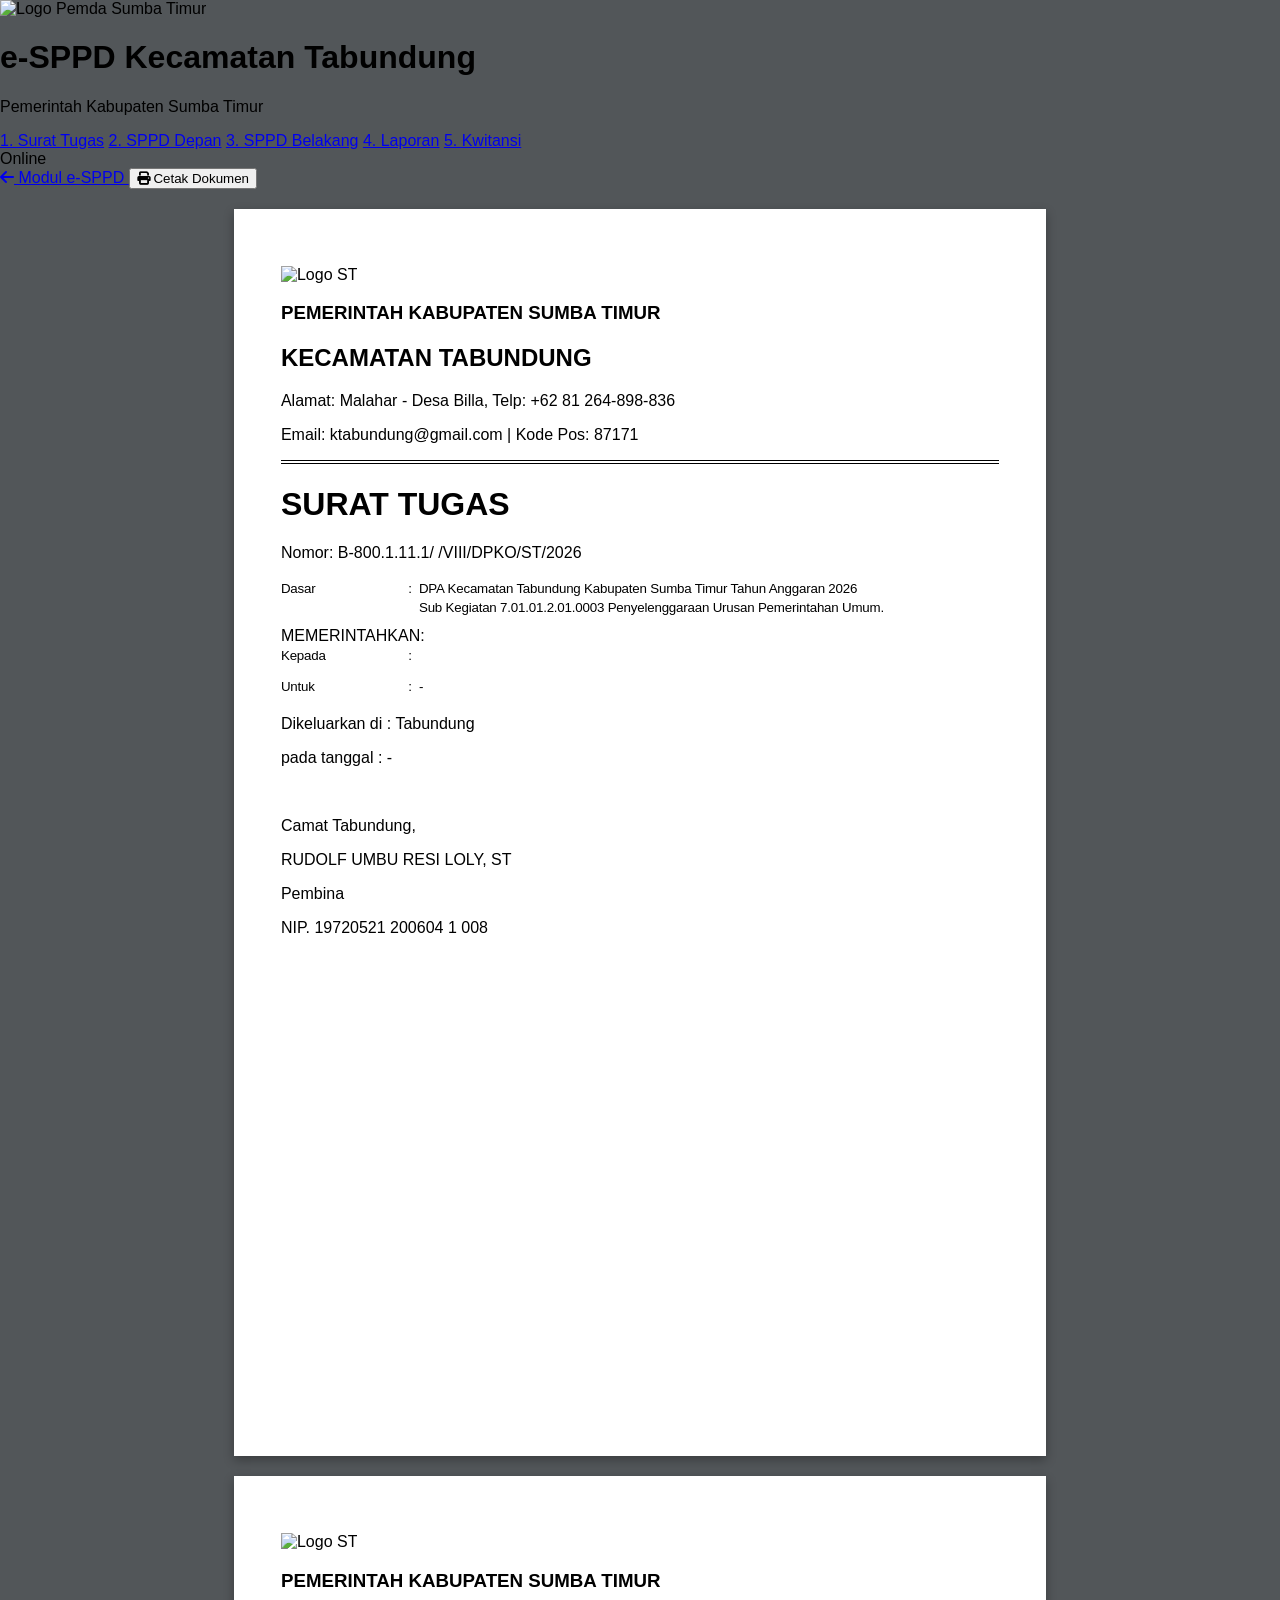
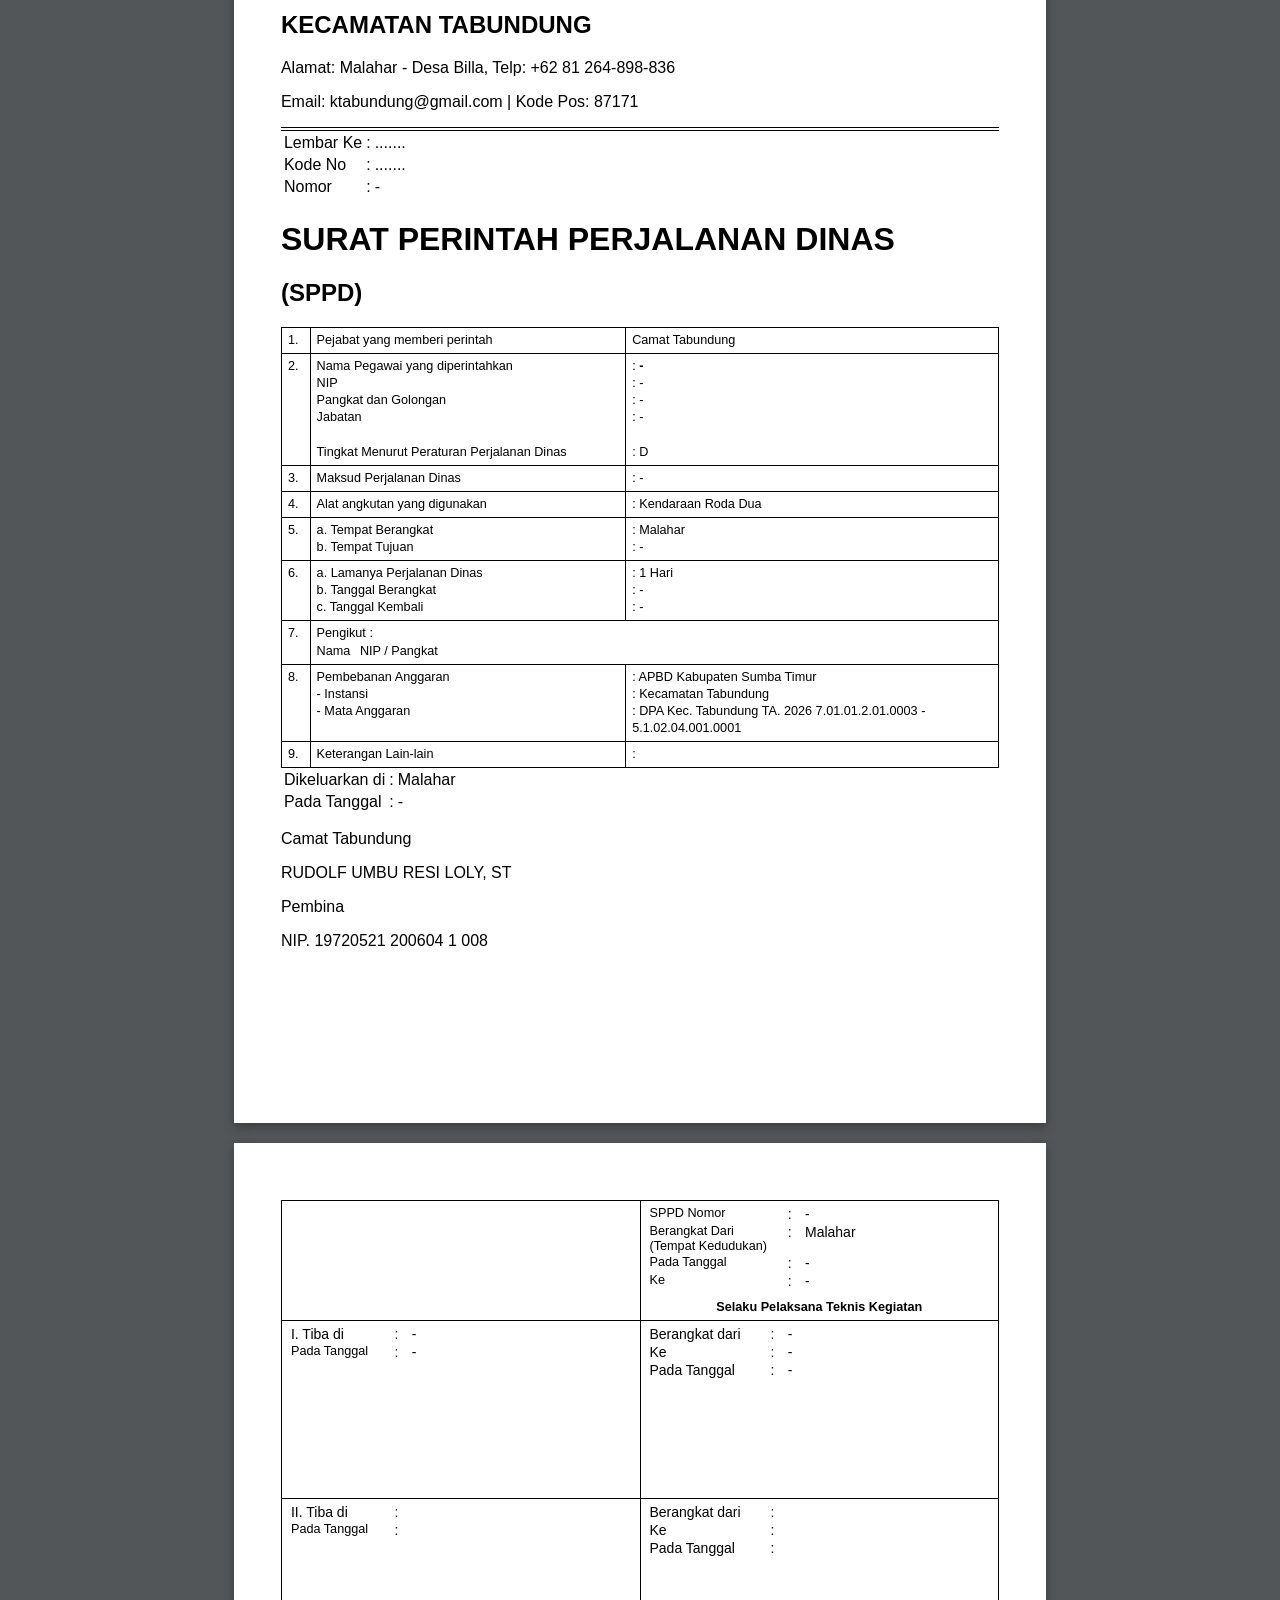
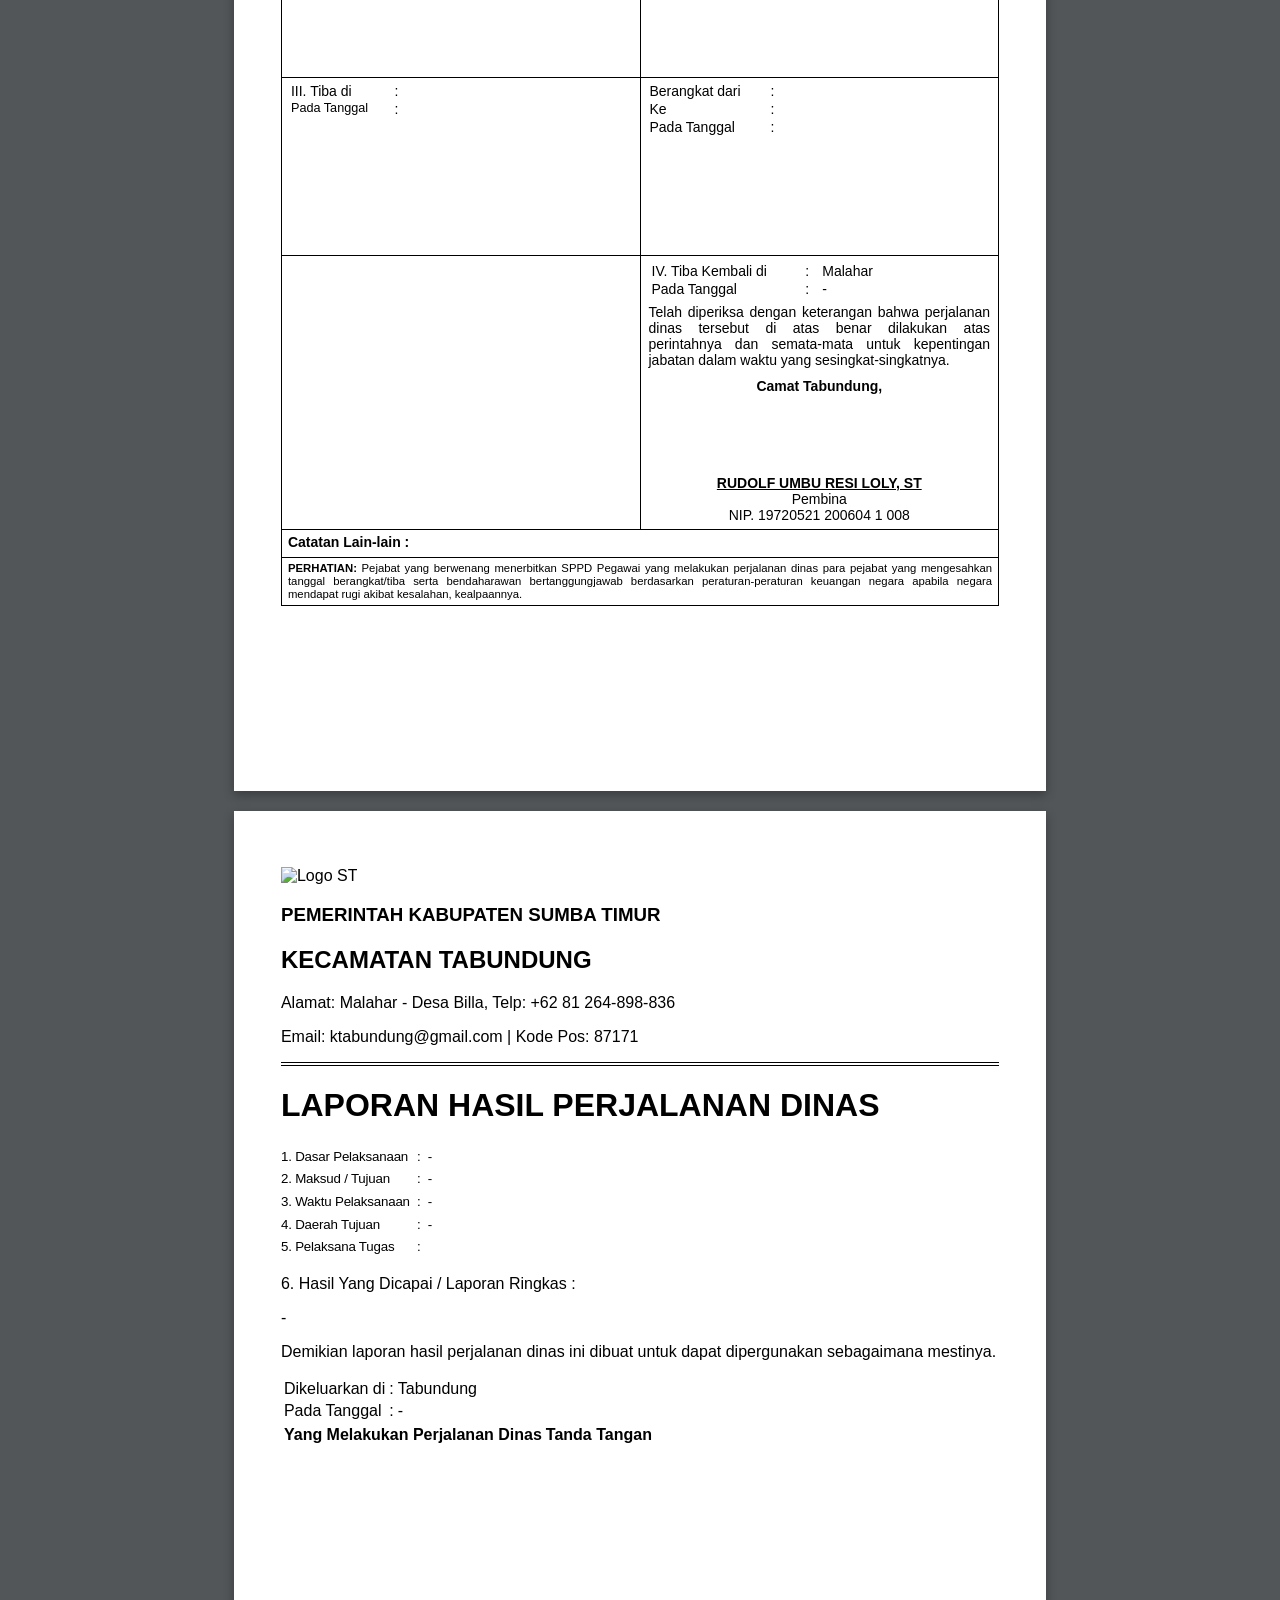
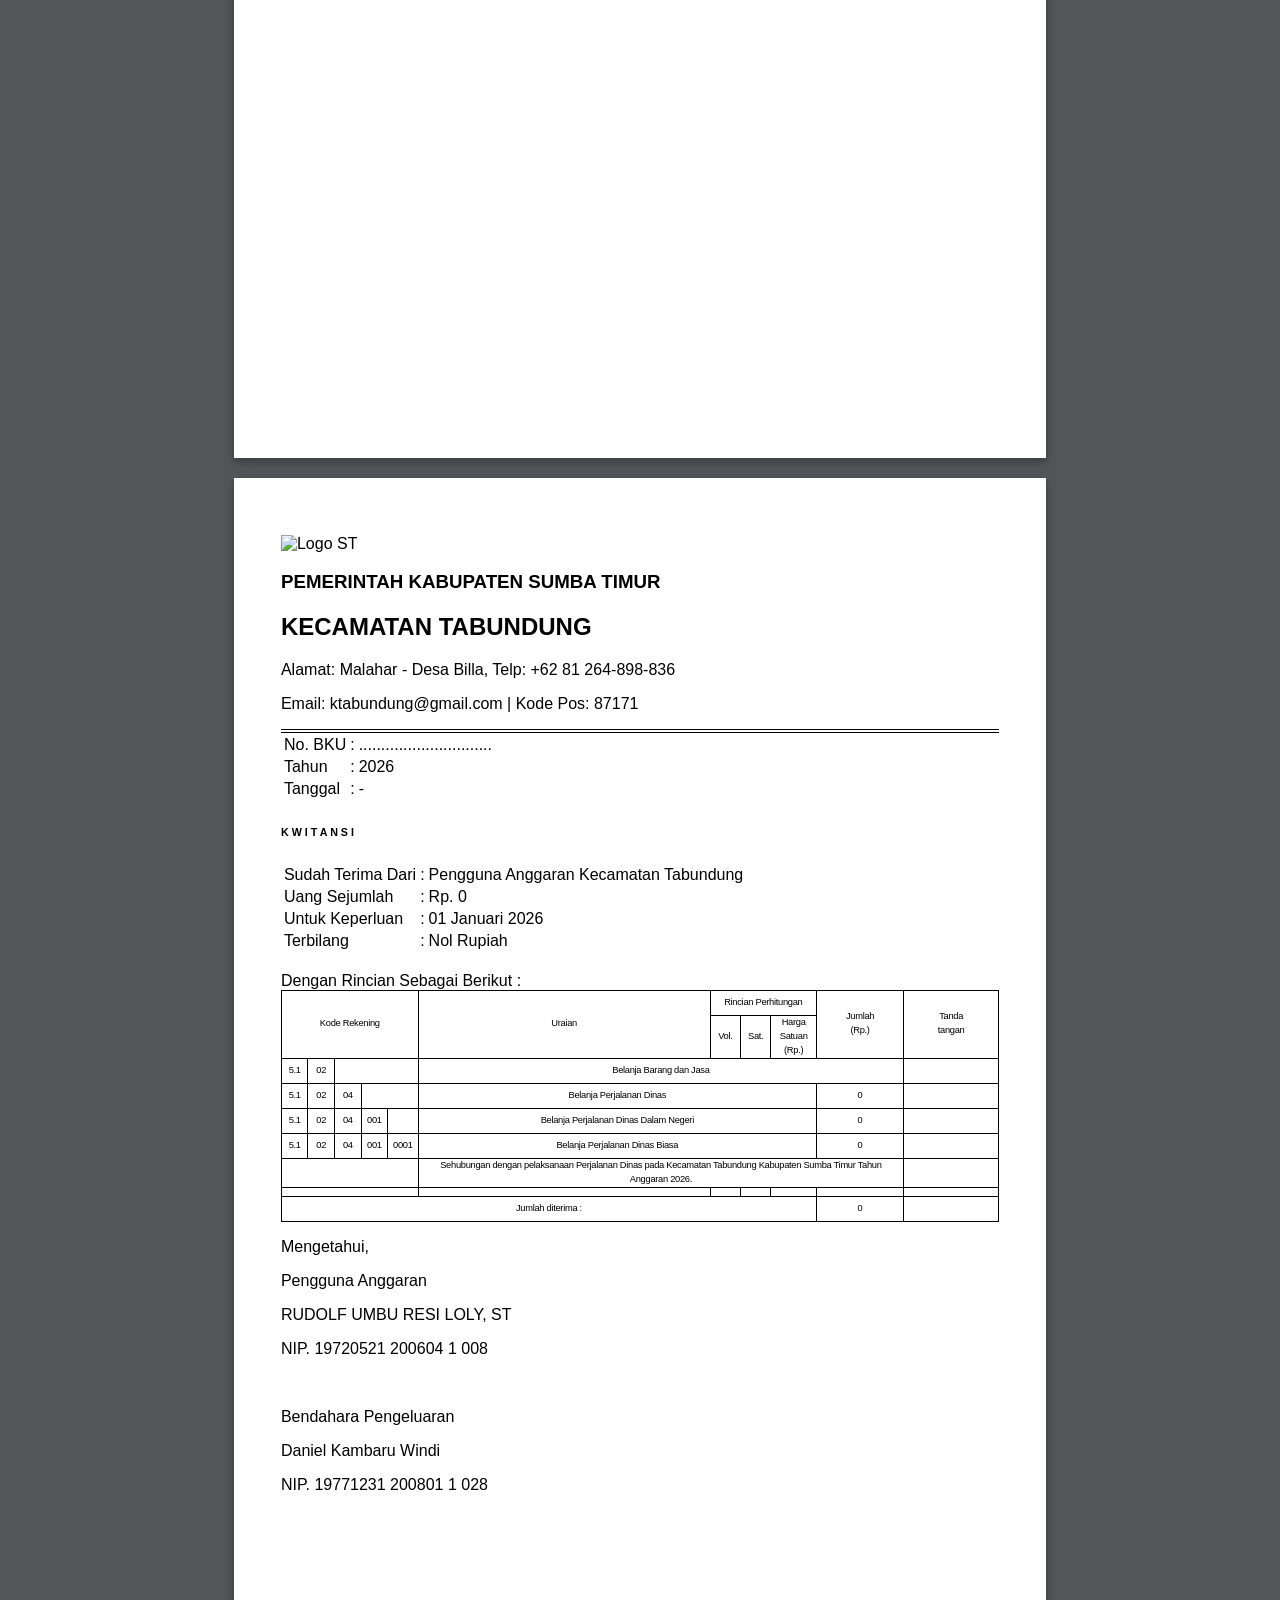
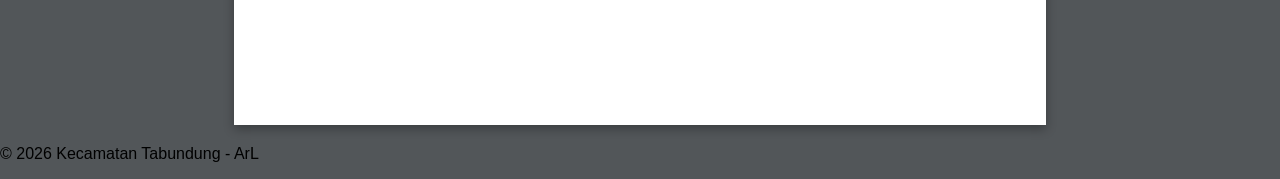
==== commit 9153c390: "Update cetak.html" ====
--- a/cetak.html
+++ b/cetak.html
@@ -312,7 +312,7 @@
                     <div id="networkBadge" class="px-2.5 py-1 rounded-full text-[11px] font-semibold flex items-center gap-1.5 shadow-sm"></div>
 					
 					<a href="sppd.html" class="bg-amber-600 hover:bg-amber-500 text-white px-3 py-1.5 rounded-lg text-xs font-semibold transition flex items-center gap-1.5 shadow-sm border border-amber-500">
-                        <i class="fa-solid fa-arrow-left"></i> Kembali ke Modul e-SPPD
+                        <i class="fa-solid fa-arrow-left"></i> Modul e-SPPD
                     </a>
                     <button type="button" onclick="window.print()" class="bg-emerald-600 hover:bg-emerald-500 text-white px-3 py-1.5 rounded-lg text-xs font-bold transition flex items-center gap-1.5 shadow-sm cursor-pointer">
                         <i class="fa-solid fa-print"></i> Cetak Dokumen
